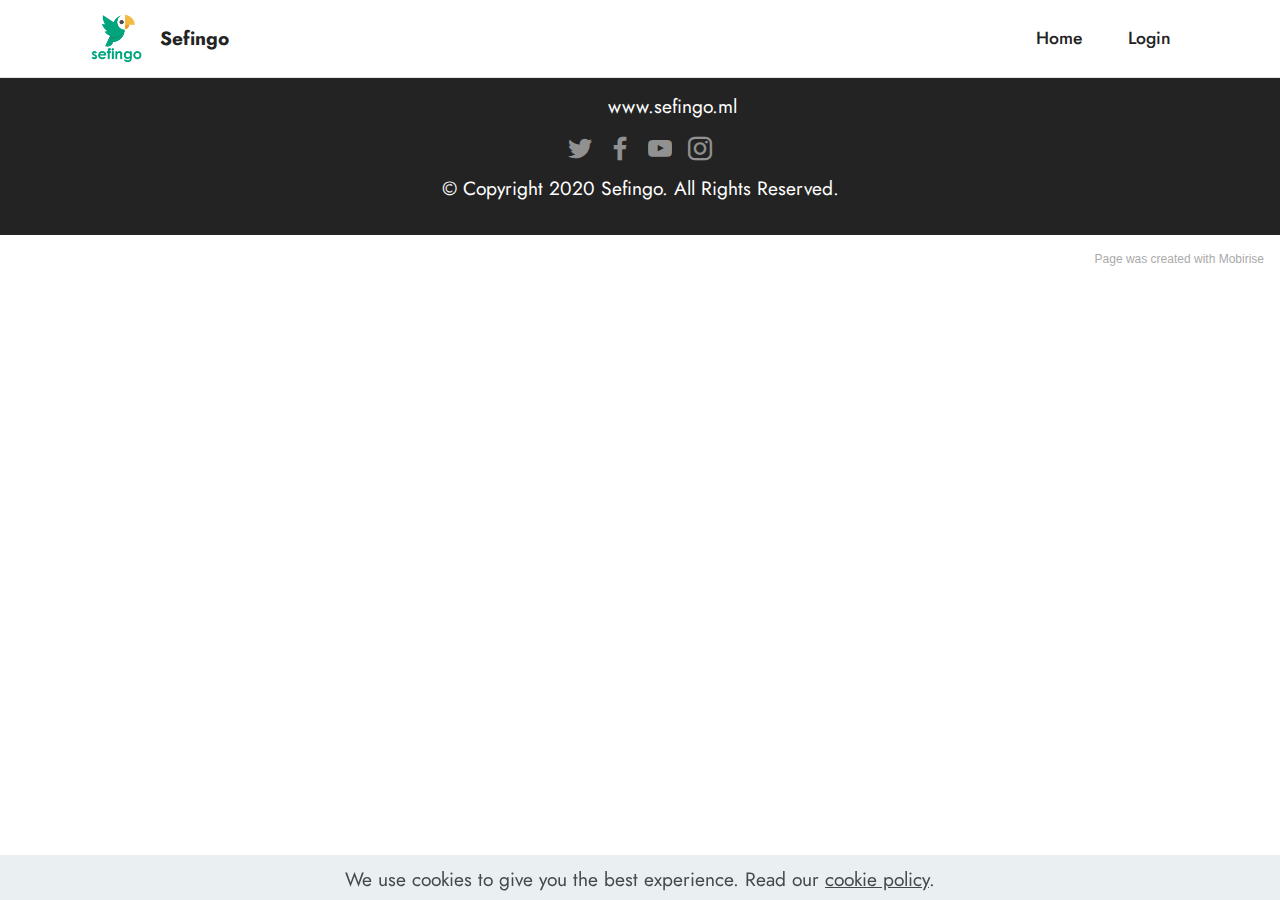
==== page1.html @ f5ab1310 "1" ====
<!DOCTYPE html>
<html  >
<head>
  <!-- Site made with Mobirise Website Builder v5.1.4, https://mobirise.com -->
  <meta charset="UTF-8">
  <meta http-equiv="X-UA-Compatible" content="IE=edge">
  <meta name="generator" content="Mobirise v5.1.4, mobirise.com">
  <meta name="viewport" content="width=device-width, initial-scale=1, minimum-scale=1">
  <link rel="shortcut icon" href="assets/images/sefingo-square-logo-121x121.png" type="image/x-icon">
  <meta name="description" content="">
  
  
  <title>Page 1</title>
  <link rel="stylesheet" href="assets/tether/tether.min.css">
  <link rel="stylesheet" href="assets/bootstrap/css/bootstrap.min.css">
  <link rel="stylesheet" href="assets/bootstrap/css/bootstrap-grid.min.css">
  <link rel="stylesheet" href="assets/bootstrap/css/bootstrap-reboot.min.css">
  <link rel="stylesheet" href="assets/web/assets/gdpr-plugin/gdpr-styles.css">
  <link rel="stylesheet" href="assets/dropdown/css/style.css">
  <link rel="stylesheet" href="assets/socicon/css/styles.css">
  <link rel="stylesheet" href="assets/theme/css/style.css">
  <link rel="preload" as="style" href="assets/mobirise/css/mbr-additional.css"><link rel="stylesheet" href="assets/mobirise/css/mbr-additional.css" type="text/css">
  
  
  
  
</head>
<body>
  
  <section class="menu cid-s48OLK6784" once="menu" id="menu1-m">
    
    <nav class="navbar navbar-dropdown navbar-fixed-top navbar-expand-lg">
        <div class="container">
            <div class="navbar-brand">
                <span class="navbar-logo">
                    
                        <img src="assets/images/sefingo-square-logo-121x121.png" alt="sefingo" style="height: 3.8rem;">
                    
                </span>
                <span class="navbar-caption-wrap"><a class="navbar-caption text-black display-7" href="https://mobiri.se">Sefingo</a></span>
            </div>
            <button class="navbar-toggler" type="button" data-toggle="collapse" data-target="#navbarSupportedContent" aria-controls="navbarNavAltMarkup" aria-expanded="false" aria-label="Toggle navigation">
                <div class="hamburger">
                    <span></span>
                    <span></span>
                    <span></span>
                    <span></span>
                </div>
            </button>
            <div class="collapse navbar-collapse" id="navbarSupportedContent">
                <ul class="navbar-nav nav-dropdown nav-right" data-app-modern-menu="true"><li class="nav-item"><a class="nav-link link text-black display-4" href="https://mobirise.com">Home</a></li>
                    <li class="nav-item"><a class="nav-link link text-black display-4" href="https://mobirise.com">
                            Login</a></li></ul>
                
                
            </div>
        </div>
    </nav>

</section>

<section class="footer3 cid-s48P1Icc8J" once="footers" id="footer3-n">

    

    

    <div class="container">
        <div class="media-container-row align-center mbr-white">
            <div class="row row-links">
                <ul class="foot-menu">
                    
                    
                    
                    
                    
                <li class="foot-menu-item mbr-fonts-style display-7"><br></li><li class="foot-menu-item mbr-fonts-style display-7"></li><li class="foot-menu-item mbr-fonts-style display-7">www.sefingo.ml</li></ul>
            </div>
            <div class="row social-row">
                <div class="social-list align-right pb-2">
                    
                    
                    
                    
                    
                    
                <div class="soc-item">
                        <a href="https://twitter.com/mobirise" target="_blank">
                            <span class="socicon-twitter socicon mbr-iconfont mbr-iconfont-social"></span>
                        </a>
                    </div><div class="soc-item">
                        <a href="https://www.facebook.com/pages/Mobirise/1616226671953247" target="_blank">
                            <span class="socicon-facebook socicon mbr-iconfont mbr-iconfont-social"></span>
                        </a>
                    </div><div class="soc-item">
                        <a href="https://www.youtube.com/c/mobirise" target="_blank">
                            <span class="socicon-youtube socicon mbr-iconfont mbr-iconfont-social"></span>
                        </a>
                    </div><div class="soc-item">
                        <a href="https://instagram.com/mobirise" target="_blank">
                            <span class="mbr-iconfont mbr-iconfont-social socicon-instagram socicon"></span>
                        </a>
                    </div></div>
            </div>
            <div class="row row-copirayt">
                <p class="mbr-text mb-0 mbr-fonts-style mbr-white align-center display-7">
                    © Copyright 2020 Sefingo. All Rights Reserved.
                </p>
            </div>
        </div>
    </div>
</section><section style="background-color: #fff; font-family: -apple-system, BlinkMacSystemFont, 'Segoe UI', 'Roboto', 'Helvetica Neue', Arial, sans-serif; color:#aaa; font-size:12px; padding: 0; align-items: center; display: flex;"><a href="https://mobirise.site/j" style="flex: 1 1; height: 3rem; padding-left: 1rem;"></a><p style="flex: 0 0 auto; margin:0; padding-right:1rem;">Page <a href="https://mobirise.site/f" style="color:#aaa;">was created</a> with Mobirise</p></section><script src="assets/web/assets/jquery/jquery.min.js"></script>  <script src="assets/popper/popper.min.js"></script>  <script src="assets/tether/tether.min.js"></script>  <script src="assets/bootstrap/js/bootstrap.min.js"></script>  <script src="assets/web/assets/cookies-alert-plugin/cookies-alert-core.js"></script>  <script src="assets/web/assets/cookies-alert-plugin/cookies-alert-script.js"></script>  <script src="assets/smoothscroll/smooth-scroll.js"></script>  <script src="assets/dropdown/js/nav-dropdown.js"></script>  <script src="assets/dropdown/js/navbar-dropdown.js"></script>  <script src="assets/touchswipe/jquery.touch-swipe.min.js"></script>  <script src="assets/theme/js/script.js"></script>  
  
  
<input name="cookieData" type="hidden" data-cookie-customDialogSelector='null' data-cookie-colorText='#424a4d' data-cookie-colorBg='rgba(234, 239, 241, 0.99)' data-cookie-textButton='Agree' data-cookie-colorButton='' data-cookie-colorLink='#424a4d' data-cookie-underlineLink='true' data-cookie-text="We use cookies to give you the best experience. Read our <a href='privacy.html'>cookie policy</a>.">
  </body>
</html>
---- assets/web/assets/gdpr-plugin/gdpr-styles.css ----
.gdpr-block {
    padding: 10px;
    font-size: 14px;
    display: block;
    width: 100%;
    text-align: center;
}
.gdpr-block.covert {
	display: none;
}
.textGDPR {
    position: relative;
}
.gdpr-block label span.textGDPR input[name='gdpr']{
    width: 15px;
    height: 15px;
    margin: 0;
    position: absolute;
    top: 2px;
    left: -20px;
}
.gdpr-block label {
    color: #a7a7a7;
    vertical-align: middle;
    user-select: none;
    margin-bottom: 0;
}
---- assets/dropdown/css/style.css ----
.navbar-dropdown {
  left: 0;
  padding: 0;
  position: absolute;
  right: 0;
  top: 0;
  transition: all 0.45s ease;
  z-index: 1030;
  background: #282828; }
  .navbar-dropdown .navbar-logo {
    margin-right: 0.8rem;
    transition: margin 0.3s ease-in-out;
    vertical-align: middle; }
    .navbar-dropdown .navbar-logo img {
      height: 3.125rem;
      transition: all 0.3s ease-in-out; }
    .navbar-dropdown .navbar-logo.mbr-iconfont {
      font-size: 3.125rem;
      line-height: 3.125rem; }
  .navbar-dropdown .navbar-caption {
    font-weight: 700;
    white-space: normal;
    vertical-align: -4px;
    line-height: 3.125rem !important; }
    .navbar-dropdown .navbar-caption, .navbar-dropdown .navbar-caption:hover {
      color: inherit;
      text-decoration: none; }
  .navbar-dropdown .mbr-iconfont + .navbar-caption {
    vertical-align: -1px; }
  .navbar-dropdown.navbar-fixed-top {
    position: fixed; }
  .navbar-dropdown .navbar-brand span {
    vertical-align: -4px; }
  .navbar-dropdown.bg-color.transparent {
    background: none; }
  .navbar-dropdown.navbar-short .navbar-brand {
    padding: 0.625rem 0; }
    .navbar-dropdown.navbar-short .navbar-brand span {
      vertical-align: -1px; }
  .navbar-dropdown.navbar-short .navbar-caption {
    line-height: 2.375rem !important;
    vertical-align: -2px; }
  .navbar-dropdown.navbar-short .navbar-logo {
    margin-right: 0.5rem; }
    .navbar-dropdown.navbar-short .navbar-logo img {
      height: 2.375rem; }
    .navbar-dropdown.navbar-short .navbar-logo.mbr-iconfont {
      font-size: 2.375rem;
      line-height: 2.375rem; }
  .navbar-dropdown.navbar-short .mbr-table-cell {
    height: 3.625rem; }
  .navbar-dropdown .navbar-close {
    left: 0.6875rem;
    position: fixed;
    top: 0.75rem;
    z-index: 1000; }
  .navbar-dropdown .hamburger-icon {
    content: "";
    display: inline-block;
    vertical-align: middle;
    width: 16px;
    -webkit-box-shadow: 0 -6px 0 1px #282828,0 0 0 1px #282828,0 6px 0 1px #282828;
    -moz-box-shadow: 0 -6px 0 1px #282828,0 0 0 1px #282828,0 6px 0 1px #282828;
    box-shadow: 0 -6px 0 1px #282828,0 0 0 1px #282828,0 6px 0 1px #282828; }

.dropdown-menu .dropdown-toggle[data-toggle="dropdown-submenu"]::after {
  border-bottom: 0.35em solid transparent;
  border-left: 0.35em solid;
  border-right: 0;
  border-top: 0.35em solid transparent;
  margin-left: 0.3rem; }

.dropdown-menu .dropdown-item:focus {
  outline: 0; }

.nav-dropdown {
  font-size: 0.75rem;
  font-weight: 500;
  height: auto !important; }
  .nav-dropdown .nav-btn {
    padding-left: 1rem; }
  .nav-dropdown .link {
    margin: .667em 1.667em;
    font-weight: 500;
    padding: 0;
    transition: color .2s ease-in-out; }
    .nav-dropdown .link.dropdown-toggle {
      margin-right: 2.583em; }
      .nav-dropdown .link.dropdown-toggle::after {
        margin-left: .25rem;
        border-top: 0.35em solid;
        border-right: 0.35em solid transparent;
        border-left: 0.35em solid transparent;
        border-bottom: 0; }
      .nav-dropdown .link.dropdown-toggle[aria-expanded="true"] {
        margin: 0;
        padding: 0.667em 3.263em  0.667em 1.667em; }
  .nav-dropdown .link::after,
  .nav-dropdown .dropdown-item::after {
    color: inherit; }
  .nav-dropdown .btn {
    font-size: 0.75rem;
    font-weight: 700;
    letter-spacing: 0;
    margin-bottom: 0;
    padding-left: 1.25rem;
    padding-right: 1.25rem; }
  .nav-dropdown .dropdown-menu {
    border-radius: 0;
    border: 0;
    left: 0;
    margin: 0;
    padding-bottom: 1.25rem;
    padding-top: 1.25rem;
    position: relative; }
  .nav-dropdown .dropdown-submenu {
    margin-left: 0.125rem;
    top: 0; }
  .nav-dropdown .dropdown-item {
    font-weight: 500;
    line-height: 2;
    padding: 0.3846em 4.615em 0.3846em 1.5385em;
    position: relative;
    transition: color .2s ease-in-out, background-color .2s ease-in-out; }
    .nav-dropdown .dropdown-item::after {
      margin-top: -0.3077em;
      position: absolute;
      right: 1.1538em;
      top: 50%; }
    .nav-dropdown .dropdown-item:focus, .nav-dropdown .dropdown-item:hover {
      background: none; }

@media (max-width: 767px) {
  .nav-dropdown.navbar-toggleable-sm {
    bottom: 0;
    display: none;
    left: 0;
    overflow-x: hidden;
    position: fixed;
    top: 0;
    transform: translateX(-100%);
    -ms-transform: translateX(-100%);
    -webkit-transform: translateX(-100%);
    width: 18.75rem;
    z-index: 999; } }
.nav-dropdown.navbar-toggleable-xl {
  bottom: 0;
  display: none;
  left: 0;
  overflow-x: hidden;
  position: fixed;
  top: 0;
  transform: translateX(-100%);
  -ms-transform: translateX(-100%);
  -webkit-transform: translateX(-100%);
  width: 18.75rem;
  z-index: 999; }

.nav-dropdown-sm {
  display: block !important;
  overflow-x: hidden;
  overflow: auto;
  padding-top: 3.875rem; }
  .nav-dropdown-sm::after {
    content: "";
    display: block;
    height: 3rem;
    width: 100%; }
  .nav-dropdown-sm.collapse.in ~ .navbar-close {
    display: block !important; }
  .nav-dropdown-sm.collapsing, .nav-dropdown-sm.collapse.in {
    transform: translateX(0);
    -ms-transform: translateX(0);
    -webkit-transform: translateX(0);
    transition: all 0.25s ease-out;
    -webkit-transition: all 0.25s ease-out;
    background: #282828; }
  .nav-dropdown-sm.collapsing[aria-expanded="false"] {
    transform: translateX(-100%);
    -ms-transform: translateX(-100%);
    -webkit-transform: translateX(-100%); }
  .nav-dropdown-sm .nav-item {
    display: block;
    margin-left: 0 !important;
    padding-left: 0; }
  .nav-dropdown-sm .link,
  .nav-dropdown-sm .dropdown-item {
    border-top: 1px dotted rgba(255, 255, 255, 0.1);
    font-size: 0.8125rem;
    line-height: 1.6;
    margin: 0 !important;
    padding: 0.875rem 2.4rem 0.875rem 1.5625rem !important;
    position: relative;
    white-space: normal; }
    .nav-dropdown-sm .link:focus, .nav-dropdown-sm .link:hover,
    .nav-dropdown-sm .dropdown-item:focus,
    .nav-dropdown-sm .dropdown-item:hover {
      background: rgba(0, 0, 0, 0.2) !important;
      color: #c0a375; }
  .nav-dropdown-sm .nav-btn {
    position: relative;
    padding: 1.5625rem 1.5625rem 0 1.5625rem; }
    .nav-dropdown-sm .nav-btn::before {
      border-top: 1px dotted rgba(255, 255, 255, 0.1);
      content: "";
      left: 0;
      position: absolute;
      top: 0;
      width: 100%; }
    .nav-dropdown-sm .nav-btn + .nav-btn {
      padding-top: 0.625rem; }
      .nav-dropdown-sm .nav-btn + .nav-btn::before {
        display: none; }
  .nav-dropdown-sm .btn {
    padding: 0.625rem 0; }
  .nav-dropdown-sm .dropdown-toggle[data-toggle="dropdown-submenu"]::after {
    margin-left: .25rem;
    border-top: 0.35em solid;
    border-right: 0.35em solid transparent;
    border-left: 0.35em solid transparent;
    border-bottom: 0; }
  .nav-dropdown-sm .dropdown-toggle[data-toggle="dropdown-submenu"][aria-expanded="true"]::after {
    border-top: 0;
    border-right: 0.35em solid transparent;
    border-left: 0.35em solid transparent;
    border-bottom: 0.35em solid; }
  .nav-dropdown-sm .dropdown-menu {
    margin: 0;
    padding: 0;
    position: relative;
    top: 0;
    left: 0;
    width: 100%;
    border: 0;
    float: none;
    border-radius: 0;
    background: none; }
  .nav-dropdown-sm .dropdown-submenu {
    left: 100%;
    margin-left: 0.125rem;
    margin-top: -1.25rem;
    top: 0; }

.navbar-toggleable-sm .nav-dropdown .dropdown-menu {
  position: absolute; }

.navbar-toggleable-sm .nav-dropdown .dropdown-submenu {
  left: 100%;
  margin-left: 0.125rem;
  margin-top: -1.25rem;
  top: 0; }

.navbar-toggleable-sm.opened .nav-dropdown .dropdown-menu {
  position: relative; }

.navbar-toggleable-sm.opened .nav-dropdown .dropdown-submenu {
  left: 0;
  margin-left: 00rem;
  margin-top: 0rem;
  top: 0; }

.is-builder .nav-dropdown.collapsing {
  transition: none !important; }

/*# sourceMappingURL=style.css.map */
---- assets/socicon/css/styles.css ----
@charset "UTF-8";

@font-face {
  font-family: 'Socicon';
  src:  url('../fonts/socicon.eot');
  src:  url('../fonts/socicon.eot?#iefix') format('embedded-opentype'),
    url('../fonts/socicon.woff2') format('woff2'),
    url('../fonts/socicon.ttf') format('truetype'),
    url('../fonts/socicon.woff') format('woff'),
    url('../fonts/socicon.svg#socicon') format('svg');
  font-weight: normal;
  font-style: normal;
}

[data-icon]:before {
  font-family: "socicon" !important;
  content: attr(data-icon);
  font-style: normal !important;
  font-weight: normal !important;
  font-variant: normal !important;
  text-transform: none !important;
  speak: none;
  line-height: 1;
  -webkit-font-smoothing: antialiased;
  -moz-osx-font-smoothing: grayscale;
}

[class^="socicon-"], [class*=" socicon-"] {
  /* use !important to prevent issues with browser extensions that change fonts */
  font-family: 'Socicon' !important;
  speak: none;
  font-style: normal;
  font-weight: normal;
  font-variant: normal;
  text-transform: none;
  line-height: 1;

  /* Better Font Rendering =========== */
  -webkit-font-smoothing: antialiased;
  -moz-osx-font-smoothing: grayscale;
}

.socicon-eitaa:before {
  content: "\e97c";
}
.socicon-soroush:before {
  content: "\e97d";
}
.socicon-bale:before {
  content: "\e97e";
}
.socicon-zazzle:before {
  content: "\e97b";
}
.socicon-society6:before {
  content: "\e97a";
}
.socicon-redbubble:before {
  content: "\e979";
}
.socicon-avvo:before {
  content: "\e978";
}
.socicon-stitcher:before {
  content: "\e977";
}
.socicon-googlehangouts:before {
  content: "\e974";
}
.socicon-dlive:before {
  content: "\e975";
}
.socicon-vsco:before {
  content: "\e976";
}
.socicon-flipboard:before {
  content: "\e973";
}
.socicon-ubuntu:before {
  content: "\e958";
}
.socicon-artstation:before {
  content: "\e959";
}
.socicon-invision:before {
  content: "\e95a";
}
.socicon-torial:before {
  content: "\e95b";
}
.socicon-collectorz:before {
  content: "\e95c";
}
.socicon-seenthis:before {
  content: "\e95d";
}
.socicon-googleplaymusic:before {
  content: "\e95e";
}
.socicon-debian:before {
  content: "\e95f";
}
.socicon-filmfreeway:before {
  content: "\e960";
}
.socicon-gnome:before {
  content: "\e961";
}
.socicon-itchio:before {
  content: "\e962";
}
.socicon-jamendo:before {
  content: "\e963";
}
.socicon-mix:before {
  content: "\e964";
}
.socicon-sharepoint:before {
  content: "\e965";
}
.socicon-tinder:before {
  content: "\e966";
}
.socicon-windguru:before {
  content: "\e967";
}
.socicon-cdbaby:before {
  content: "\e968";
}
.socicon-elementaryos:before {
  content: "\e969";
}
.socicon-stage32:before {
  content: "\e96a";
}
.socicon-tiktok:before {
  content: "\e96b";
}
.socicon-gitter:before {
  content: "\e96c";
}
.socicon-letterboxd:before {
  content: "\e96d";
}
.socicon-threema:before {
  content: "\e96e";
}
.socicon-splice:before {
  content: "\e96f";
}
.socicon-metapop:before {
  content: "\e970";
}
.socicon-naver:before {
  content: "\e971";
}
.socicon-remote:before {
  content: "\e972";
}
.socicon-internet:before {
  content: "\e957";
}
.socicon-moddb:before {
  content: "\e94b";
}
.socicon-indiedb:before {
  content: "\e94c";
}
.socicon-traxsource:before {
  content: "\e94d";
}
.socicon-gamefor:before {
  content: "\e94e";
}
.socicon-pixiv:before {
  content: "\e94f";
}
.socicon-myanimelist:before {
  content: "\e950";
}
.socicon-blackberry:before {
  content: "\e951";
}
.socicon-wickr:before {
  content: "\e952";
}
.socicon-spip:before {
  content: "\e953";
}
.socicon-napster:before {
  content: "\e954";
}
.socicon-beatport:before {
  content: "\e955";
}
.socicon-hackerone:before {
  content: "\e956";
}
.socicon-hackernews:before {
  content: "\e946";
}
.socicon-smashwords:before {
  content: "\e947";
}
.socicon-kobo:before {
  content: "\e948";
}
.socicon-bookbub:before {
  content: "\e949";
}
.socicon-mailru:before {
  content: "\e94a";
}
.socicon-gitlab:before {
  content: "\e945";
}
.socicon-instructables:before {
  content: "\e944";
}
.socicon-portfolio:before {
  content: "\e943";
}
.socicon-codered:before {
  content: "\e940";
}
.socicon-origin:before {
  content: "\e941";
}
.socicon-nextdoor:before {
  content: "\e942";
}
.socicon-udemy:before {
  content: "\e93f";
}
.socicon-livemaster:before {
  content: "\e93e";
}
.socicon-crunchbase:before {
  content: "\e93b";
}
.socicon-homefy:before {
  content: "\e93c";
}
.socicon-calendly:before {
  content: "\e93d";
}
.socicon-realtor:before {
  content: "\e90f";
}
.socicon-tidal:before {
  content: "\e910";
}
.socicon-qobuz:before {
  content: "\e911";
}
.socicon-natgeo:before {
  content: "\e912";
}
.socicon-mastodon:before {
  content: "\e913";
}
.socicon-unsplash:before {
  content: "\e914";
}
.socicon-homeadvisor:before {
  content: "\e915";
}
.socicon-angieslist:before {
  content: "\e916";
}
.socicon-codepen:before {
  content: "\e917";
}
.socicon-slack:before {
  content: "\e918";
}
.socicon-openaigym:before {
  content: "\e919";
}
.socicon-logmein:before {
  content: "\e91a";
}
.socicon-fiverr:before {
  content: "\e91b";
}
.socicon-gotomeeting:before {
  content: "\e91c";
}
.socicon-aliexpress:before {
  content: "\e91d";
}
.socicon-guru:before {
  content: "\e91e";
}
.socicon-appstore:before {
  content: "\e91f";
}
.socicon-homes:before {
  content: "\e920";
}
.socicon-zoom:before {
  content: "\e921";
}
.socicon-alibaba:before {
  content: "\e922";
}
.socicon-craigslist:before {
  content: "\e923";
}
.socicon-wix:before {
  content: "\e924";
}
.socicon-redfin:before {
  content: "\e925";
}
.socicon-googlecalendar:before {
  content: "\e926";
}
.socicon-shopify:before {
  content: "\e927";
}
.socicon-freelancer:before {
  content: "\e928";
}
.socicon-seedrs:before {
  content: "\e929";
}
.socicon-bing:before {
  content: "\e92a";
}
.socicon-doodle:before {
  content: "\e92b";
}
.socicon-bonanza:before {
  content: "\e92c";
}
.socicon-squarespace:before {
  content: "\e92d";
}
.socicon-toptal:before {
  content: "\e92e";
}
.socicon-gust:before {
  content: "\e92f";
}
.socicon-ask:before {
  content: "\e930";
}
.socicon-trulia:before {
  content: "\e931";
}
.socicon-loomly:before {
  content: "\e932";
}
.socicon-ghost:before {
  content: "\e933";
}
.socicon-upwork:before {
  content: "\e934";
}
.socicon-fundable:before {
  content: "\e935";
}
.socicon-booking:before {
  content: "\e936";
}
.socicon-googlemaps:before {
  content: "\e937";
}
.socicon-zillow:before {
  content: "\e938";
}
.socicon-niconico:before {
  content: "\e939";
}
.socicon-toneden:before {
  content: "\e93a";
}
.socicon-augment:before {
  content: "\e908";
}
.socicon-bitbucket:before {
  content: "\e909";
}
.socicon-fyuse:before {
  content: "\e90a";
}
.socicon-yt-gaming:before {
  content: "\e90b";
}
.socicon-sketchfab:before {
  content: "\e90c";
}
.socicon-mobcrush:before {
  content: "\e90d";
}
.socicon-microsoft:before {
  content: "\e90e";
}
.socicon-pandora:before {
  content: "\e907";
}
.socicon-messenger:before {
  content: "\e906";
}
.socicon-gamewisp:before {
  content: "\e905";
}
.socicon-bloglovin:before {
  content: "\e904";
}
.socicon-tunein:before {
  content: "\e903";
}
.socicon-gamejolt:before {
  content: "\e901";
}
.socicon-trello:before {
  content: "\e902";
}
.socicon-spreadshirt:before {
  content: "\e900";
}
.socicon-500px:before {
  content: "\e000";
}
.socicon-8tracks:before {
  content: "\e001";
}
.socicon-airbnb:before {
  content: "\e002";
}
.socicon-alliance:before {
  content: "\e003";
}
.socicon-amazon:before {
  content: "\e004";
}
.socicon-amplement:before {
  content: "\e005";
}
.socicon-android:before {
  content: "\e006";
}
.socicon-angellist:before {
  content: "\e007";
}
.socicon-apple:before {
  content: "\e008";
}
.socicon-appnet:before {
  content: "\e009";
}
.socicon-baidu:before {
  content: "\e00a";
}
.socicon-bandcamp:before {
  content: "\e00b";
}
.socicon-battlenet:before {
  content: "\e00c";
}
.socicon-mixer:before {
  content: "\e00d";
}
.socicon-bebee:before {
  content: "\e00e";
}
.socicon-bebo:before {
  content: "\e00f";
}
.socicon-behance:before {
  content: "\e010";
}
.socicon-blizzard:before {
  content: "\e011";
}
.socicon-blogger:before {
  content: "\e012";
}
.socicon-buffer:before {
  content: "\e013";
}
.socicon-chrome:before {
  content: "\e014";
}
.socicon-coderwall:before {
  content: "\e015";
}
.socicon-curse:before {
  content: "\e016";
}
.socicon-dailymotion:before {
  content: "\e017";
}
.socicon-deezer:before {
  content: "\e018";
}
.socicon-delicious:before {
  content: "\e019";
}
.socicon-deviantart:before {
  content: "\e01a";
}
.socicon-diablo:before {
  content: "\e01b";
}
.socicon-digg:before {
  content: "\e01c";
}
.socicon-discord:before {
  content: "\e01d";
}
.socicon-disqus:before {
  content: "\e01e";
}
.socicon-douban:before {
  content: "\e01f";
}
.socicon-draugiem:before {
  content: "\e020";
}
.socicon-dribbble:before {
  content: "\e021";
}
.socicon-drupal:before {
  content: "\e022";
}
.socicon-ebay:before {
  content: "\e023";
}
.socicon-ello:before {
  content: "\e024";
}
.socicon-endomodo:before {
  content: "\e025";
}
.socicon-envato:before {
  content: "\e026";
}
.socicon-etsy:before {
  content: "\e027";
}
.socicon-facebook:before {
  content: "\e028";
}
.socicon-feedburner:before {
  content: "\e029";
}
.socicon-filmweb:before {
  content: "\e02a";
}
.socicon-firefox:before {
  content: "\e02b";
}
.socicon-flattr:before {
  content: "\e02c";
}
.socicon-flickr:before {
  content: "\e02d";
}
.socicon-formulr:before {
  content: "\e02e";
}
.socicon-forrst:before {
  content: "\e02f";
}
.socicon-foursquare:before {
  content: "\e030";
}
.socicon-friendfeed:before {
  content: "\e031";
}
.socicon-github:before {
  content: "\e032";
}
.socicon-goodreads:before {
  content: "\e033";
}
.socicon-google:before {
  content: "\e034";
}
.socicon-googlescholar:before {
  content: "\e035";
}
.socicon-googlegroups:before {
  content: "\e036";
}
.socicon-googlephotos:before {
  content: "\e037";
}
.socicon-googleplus:before {
  content: "\e038";
}
.socicon-grooveshark:before {
  content: "\e039";
}
.socicon-hackerrank:before {
  content: "\e03a";
}
.socicon-hearthstone:before {
  content: "\e03b";
}
.socicon-hellocoton:before {
  content: "\e03c";
}
.socicon-heroes:before {
  content: "\e03d";
}
.socicon-smashcast:before {
  content: "\e03e";
}
.socicon-horde:before {
  content: "\e03f";
}
.socicon-houzz:before {
  content: "\e040";
}
.socicon-icq:before {
  content: "\e041";
}
.socicon-identica:before {
  content: "\e042";
}
.socicon-imdb:before {
  content: "\e043";
}
.socicon-instagram:before {
  content: "\e044";
}
.socicon-issuu:before {
  content: "\e045";
}
.socicon-istock:before {
  content: "\e046";
}
.socicon-itunes:before {
  content: "\e047";
}
.socicon-keybase:before {
  content: "\e048";
}
.socicon-lanyrd:before {
  content: "\e049";
}
.socicon-lastfm:before {
  content: "\e04a";
}
.socicon-line:before {
  content: "\e04b";
}
.socicon-linkedin:before {
  content: "\e04c";
}
.socicon-livejournal:before {
  content: "\e04d";
}
.socicon-lyft:before {
  content: "\e04e";
}
.socicon-macos:before {
  content: "\e04f";
}
.socicon-mail:before {
  content: "\e050";
}
.socicon-medium:before {
  content: "\e051";
}
.socicon-meetup:before {
  content: "\e052";
}
.socicon-mixcloud:before {
  content: "\e053";
}
.socicon-modelmayhem:before {
  content: "\e054";
}
.socicon-mumble:before {
  content: "\e055";
}
.socicon-myspace:before {
  content: "\e056";
}
.socicon-newsvine:before {
  content: "\e057";
}
.socicon-nintendo:before {
  content: "\e058";
}
.socicon-npm:before {
  content: "\e059";
}
.socicon-odnoklassniki:before {
  content: "\e05a";
}
.socicon-openid:before {
  content: "\e05b";
}
.socicon-opera:before {
  content: "\e05c";
}
.socicon-outlook:before {
  content: "\e05d";
}
.socicon-overwatch:before {
  content: "\e05e";
}
.socicon-patreon:before {
  content: "\e05f";
}
.socicon-paypal:before {
  content: "\e060";
}
.socicon-periscope:before {
  content: "\e061";
}
.socicon-persona:before {
  content: "\e062";
}
.socicon-pinterest:before {
  content: "\e063";
}
.socicon-play:before {
  content: "\e064";
}
.socicon-player:before {
  content: "\e065";
}
.socicon-playstation:before {
  content: "\e066";
}
.socicon-pocket:before {
  content: "\e067";
}
.socicon-qq:before {
  content: "\e068";
}
.socicon-quora:before {
  content: "\e069";
}
.socicon-raidcall:before {
  content: "\e06a";
}
.socicon-ravelry:before {
  content: "\e06b";
}
.socicon-reddit:before {
  content: "\e06c";
}
.socicon-renren:before {
  content: "\e06d";
}
.socicon-researchgate:before {
  content: "\e06e";
}
.socicon-residentadvisor:before {
  content: "\e06f";
}
.socicon-reverbnation:before {
  content: "\e070";
}
.socicon-rss:before {
  content: "\e071";
}
.socicon-sharethis:before {
  content: "\e072";
}
.socicon-skype:before {
  content: "\e073";
}
.socicon-slideshare:before {
  content: "\e074";
}
.socicon-smugmug:before {
  content: "\e075";
}
.socicon-snapchat:before {
  content: "\e076";
}
.socicon-songkick:before {
  content: "\e077";
}
.socicon-soundcloud:before {
  content: "\e078";
}
.socicon-spotify:before {
  content: "\e079";
}
.socicon-stackexchange:before {
  content: "\e07a";
}
.socicon-stackoverflow:before {
  content: "\e07b";
}
.socicon-starcraft:before {
  content: "\e07c";
}
.socicon-stayfriends:before {
  content: "\e07d";
}
.socicon-steam:before {
  content: "\e07e";
}
.socicon-storehouse:before {
  content: "\e07f";
}
.socicon-strava:before {
  content: "\e080";
}
.socicon-streamjar:before {
  content: "\e081";
}
.socicon-stumbleupon:before {
  content: "\e082";
}
.socicon-swarm:before {
  content: "\e083";
}
.socicon-teamspeak:before {
  content: "\e084";
}
.socicon-teamviewer:before {
  content: "\e085";
}
.socicon-technorati:before {
  content: "\e086";
}
.socicon-telegram:before {
  content: "\e087";
}
.socicon-tripadvisor:before {
  content: "\e088";
}
.socicon-tripit:before {
  content: "\e089";
}
.socicon-triplej:before {
  content: "\e08a";
}
.socicon-tumblr:before {
  content: "\e08b";
}
.socicon-twitch:before {
  content: "\e08c";
}
.socicon-twitter:before {
  content: "\e08d";
}
.socicon-uber:before {
  content: "\e08e";
}
.socicon-ventrilo:before {
  content: "\e08f";
}
.socicon-viadeo:before {
  content: "\e090";
}
.socicon-viber:before {
  content: "\e091";
}
.socicon-viewbug:before {
  content: "\e092";
}
.socicon-vimeo:before {
  content: "\e093";
}
.socicon-vine:before {
  content: "\e094";
}
.socicon-vkontakte:before {
  content: "\e095";
}
.socicon-warcraft:before {
  content: "\e096";
}
.socicon-wechat:before {
  content: "\e097";
}
.socicon-weibo:before {
  content: "\e098";
}
.socicon-whatsapp:before {
  content: "\e099";
}
.socicon-wikipedia:before {
  content: "\e09a";
}
.socicon-windows:before {
  content: "\e09b";
}
.socicon-wordpress:before {
  content: "\e09c";
}
.socicon-wykop:before {
  content: "\e09d";
}
.socicon-xbox:before {
  content: "\e09e";
}
.socicon-xing:before {
  content: "\e09f";
}
.socicon-yahoo:before {
  content: "\e0a0";
}
.socicon-yammer:before {
  content: "\e0a1";
}
.socicon-yandex:before {
  content: "\e0a2";
}
.socicon-yelp:before {
  content: "\e0a3";
}
.socicon-younow:before {
  content: "\e0a4";
}
.socicon-youtube:before {
  content: "\e0a5";
}
.socicon-zapier:before {
  content: "\e0a6";
}
.socicon-zerply:before {
  content: "\e0a7";
}
.socicon-zomato:before {
  content: "\e0a8";
}
.socicon-zynga:before {
  content: "\e0a9";
}
---- assets/theme/css/style.css ----
section {
  background-color: #ffffff;
}

body {
  font-style: normal;
  line-height: 1.5;
  font-weight: 400;
  color: #232323;
  position: relative;
}

section,
.container,
.container-fluid {
  position: relative;
  word-wrap: break-word;
}

a.mbr-iconfont:hover {
  text-decoration: none;
}

.article .lead p,
.article .lead ul,
.article .lead ol,
.article .lead pre,
.article .lead blockquote {
  margin-bottom: 0;
}

a {
  font-style: normal;
  font-weight: 400;
  cursor: pointer;
}

a, a:hover {
  text-decoration: none;
}

.mbr-section-title {
  font-style: normal;
  line-height: 1.3;
}

.mbr-section-subtitle {
  line-height: 1.3;
}

.mbr-text {
  font-style: normal;
  line-height: 1.7;
}

h1,
h2,
h3,
h4,
h5,
h6,
.display-1,
.display-2,
.display-4,
.display-5,
.display-7,
span,
p,
a {
  line-height: 1;
  word-break: break-word;
  word-wrap: break-word;
  font-weight: 400;
}

b,
strong {
  font-weight: bold;
}

input:-webkit-autofill, input:-webkit-autofill:hover, input:-webkit-autofill:focus, input:-webkit-autofill:active {
  transition-delay: 9999s;
  transition-property: background-color, color;
}

textarea[type="hidden"] {
  display: none;
}

section {
  background-position: 50% 50%;
  background-repeat: no-repeat;
  background-size: cover;
}

section .mbr-background-video,
section .mbr-background-video-preview {
  position: absolute;
  bottom: 0;
  left: 0;
  right: 0;
  top: 0;
}

.hidden {
  visibility: hidden;
}

.mbr-z-index20 {
  z-index: 20;
}

/*! Base colors */
.mbr-white {
  color: #ffffff;
}

.mbr-black {
  color: #111111;
}

.mbr-bg-white {
  background-color: #ffffff;
}

.mbr-bg-black {
  background-color: #000000;
}

/*! Text-aligns */
.align-left {
  text-align: left;
}

.align-center {
  text-align: center;
}

.align-right {
  text-align: right;
}

/*! Font-weight  */
.mbr-light {
  font-weight: 300;
}

.mbr-regular {
  font-weight: 400;
}

.mbr-semibold {
  font-weight: 500;
}

.mbr-bold {
  font-weight: 700;
}

/*! Media  */
.media-content {
  flex-basis: 100%;
}

.media-container-row {
  display: flex;
  flex-direction: row;
  flex-wrap: wrap;
  justify-content: center;
  align-content: center;
  align-items: start;
}

.media-container-row .media-size-item {
  width: 400px;
}

.media-container-column {
  display: flex;
  flex-direction: column;
  flex-wrap: wrap;
  justify-content: center;
  align-content: center;
  align-items: stretch;
}

.media-container-column > * {
  width: 100%;
}

@media (min-width: 992px) {
  .media-container-row {
    flex-wrap: nowrap;
  }
}

figure {
  margin-bottom: 0;
  overflow: hidden;
}

figure[mbr-media-size] {
  transition: width 0.1s;
}

img,
iframe {
  display: block;
  width: 100%;
}

.card {
  background-color: transparent;
  border: none;
}

.card-box {
  width: 100%;
}

.card-img {
  text-align: center;
  flex-shrink: 0;
  -webkit-flex-shrink: 0;
}

.media {
  max-width: 100%;
  margin: 0 auto;
}

.mbr-figure {
  align-self: center;
}

.media-container > div {
  max-width: 100%;
}

.mbr-figure img,
.card-img img {
  width: 100%;
}

@media (max-width: 991px) {
  .media-size-item {
    width: auto !important;
  }
  .media {
    width: auto;
  }
  .mbr-figure {
    width: 100% !important;
  }
}

/*! Buttons */
.mbr-section-btn {
  margin-left: -0.6rem;
  margin-right: -0.6rem;
  font-size: 0;
}

.btn {
  font-weight: 600;
  border-width: 1px;
  font-style: normal;
  margin: 0.6rem 0.6rem;
  white-space: normal;
  transition: all 0.2s ease-in-out;
  display: inline-flex;
  align-items: center;
  justify-content: center;
  word-break: break-word;
}

.btn-sm {
  font-weight: 600;
  letter-spacing: 0px;
  transition: all 0.3s ease-in-out;
}

.btn-md {
  font-weight: 600;
  letter-spacing: 0px;
  transition: all 0.3s ease-in-out;
}

.btn-lg {
  font-weight: 600;
  letter-spacing: 0px;
  transition: all 0.3s ease-in-out;
}

.btn-form {
  margin: 0;
}

.btn-form:hover {
  cursor: pointer;
}

nav .mbr-section-btn {
  margin-left: 0rem;
  margin-right: 0rem;
}

/*! Btn icon margin */
.btn .mbr-iconfont,
.btn.btn-sm .mbr-iconfont {
  order: 1;
  cursor: pointer;
  margin-left: 0.5rem;
  vertical-align: sub;
}

.btn.btn-md .mbr-iconfont,
.btn.btn-md .mbr-iconfont {
  margin-left: 0.8rem;
}

.mbr-regular {
  font-weight: 400;
}

.mbr-semibold {
  font-weight: 500;
}

.mbr-bold {
  font-weight: 700;
}

[type="submit"] {
  -webkit-appearance: none;
}

/*! Full-screen */
.mbr-fullscreen .mbr-overlay {
  min-height: 100vh;
}

.mbr-fullscreen {
  display: flex;
  display: -moz-flex;
  display: -ms-flex;
  display: -o-flex;
  align-items: center;
  min-height: 100vh;
  padding-top: 3rem;
  padding-bottom: 3rem;
}

/*! Map */
.map {
  height: 25rem;
  position: relative;
}

.map iframe {
  width: 100%;
  height: 100%;
}

/*! Scroll to top arrow */
.mbr-arrow-up {
  bottom: 25px;
  right: 90px;
  position: fixed;
  text-align: right;
  z-index: 5000;
  color: #ffffff;
  font-size: 32px;
}

.mbr-arrow-up a {
  background: rgba(0, 0, 0, 0.2);
  border-radius: 50%;
  color: #fff;
  display: inline-block;
  height: 60px;
  width: 60px;
  outline-style: none !important;
  position: relative;
  text-decoration: none;
  transition: all 0.3s ease-in-out;
  cursor: pointer;
  text-align: center;
}

.mbr-arrow-up a:hover {
  background-color: rgba(0, 0, 0, 0.4);
}

.mbr-arrow-up a i {
  line-height: 60px;
}

.mbr-arrow-up-icon {
  display: block;
  color: #fff;
}

.mbr-arrow-up-icon::before {
  content: "\203a";
  display: inline-block;
  font-family: serif;
  font-size: 32px;
  line-height: 1;
  font-style: normal;
  position: relative;
  top: 6px;
  left: -4px;
  -webkit-transform: rotate(-90deg);
          transform: rotate(-90deg);
}

/*! Arrow Down */
.mbr-arrow {
  position: absolute;
  bottom: 45px;
  left: 50%;
  width: 60px;
  height: 60px;
  cursor: pointer;
  background-color: rgba(80, 80, 80, 0.5);
  border-radius: 50%;
  -webkit-transform: translateX(-50%);
          transform: translateX(-50%);
}

@media (max-width: 767px) {
  .mbr-arrow {
    display: none;
  }
}

.mbr-arrow > a {
  display: inline-block;
  text-decoration: none;
  outline-style: none;
  -webkit-animation: arrowdown 1.7s ease-in-out infinite;
          animation: arrowdown 1.7s ease-in-out infinite;
  color: #ffffff;
}

.mbr-arrow > a > i {
  position: absolute;
  top: -2px;
  left: 15px;
  font-size: 2rem;
}

#scrollToTop a i::before {
  content: "";
  position: absolute;
  display: block;
  border-bottom: 3px solid #fff;
  border-left: 3px solid #fff;
  width: 40%;
  height: 40%;
  left: 50%;
  top: 50%;
  -webkit-transform: rotate(135deg);
  transform: translateY(-30%) translateX(-50%) rotate(135deg);
}

@keyframes arrowdown {
  0% {
    -webkit-transform: translateY(0px);
            transform: translateY(0px);
  }
  50% {
    -webkit-transform: translateY(-5px);
            transform: translateY(-5px);
  }
  100% {
    -webkit-transform: translateY(0px);
            transform: translateY(0px);
  }
}

@-webkit-keyframes arrowdown {
  0% {
    -webkit-transform: translateY(0px);
            transform: translateY(0px);
  }
  50% {
    -webkit-transform: translateY(-5px);
            transform: translateY(-5px);
  }
  100% {
    -webkit-transform: translateY(0px);
            transform: translateY(0px);
  }
}

@media (max-width: 500px) {
  .mbr-arrow-up {
    left: 50%;
    right: auto;
  }
}

/*Gradients animation*/
@keyframes gradient-animation {
  from {
    background-position: 0% 100%;
    -webkit-animation-timing-function: ease-in-out;
            animation-timing-function: ease-in-out;
  }
  to {
    background-position: 100% 0%;
    -webkit-animation-timing-function: ease-in-out;
            animation-timing-function: ease-in-out;
  }
}

@-webkit-keyframes gradient-animation {
  from {
    background-position: 0% 100%;
    -webkit-animation-timing-function: ease-in-out;
            animation-timing-function: ease-in-out;
  }
  to {
    background-position: 100% 0%;
    -webkit-animation-timing-function: ease-in-out;
            animation-timing-function: ease-in-out;
  }
}

.bg-gradient {
  background-size: 200% 200%;
  animation: gradient-animation 5s infinite alternate;
  -webkit-animation: gradient-animation 5s infinite alternate;
}

.menu .navbar-brand {
  display: -webkit-flex;
}

.menu .navbar-brand span {
  display: flex;
  display: -webkit-flex;
}

.menu .navbar-brand .navbar-caption-wrap {
  display: -webkit-flex;
}

.menu .navbar-brand .navbar-logo img {
  display: -webkit-flex;
}

@media (min-width: 768px) and (max-width: 991px) {
  .menu .navbar-toggleable-sm .navbar-nav {
    display: -ms-flexbox;
  }
}

@media (max-width: 991px) {
  .menu .navbar-collapse {
    max-height: 93.5vh;
  }
  .menu .navbar-collapse.show {
    overflow: auto;
  }
}

@media (min-width: 992px) {
  .menu .navbar-nav.nav-dropdown {
    display: -webkit-flex;
  }
  .menu .navbar-toggleable-sm .navbar-collapse {
    display: -webkit-flex !important;
  }
  .menu .collapsed .navbar-collapse {
    max-height: 93.5vh;
  }
  .menu .collapsed .navbar-collapse.show {
    overflow: auto;
  }
}

@media (max-width: 767px) {
  .menu .navbar-collapse {
    max-height: 80vh;
  }
}

.nav-link .mbr-iconfont {
  margin-right: .5rem;
}

.navbar {
  display: -webkit-flex;
  -webkit-flex-wrap: wrap;
  -webkit-align-items: center;
  -webkit-justify-content: space-between;
}

.navbar-collapse {
  -webkit-flex-basis: 100%;
  -webkit-flex-grow: 1;
  -webkit-align-items: center;
}

.nav-dropdown .link {
  padding: 0.667em 1.667em !important;
  margin: 0 !important;
}

.nav {
  display: -webkit-flex;
  -webkit-flex-wrap: wrap;
}

.row {
  display: -webkit-flex;
  -webkit-flex-wrap: wrap;
}

.justify-content-center {
  -webkit-justify-content: center;
}

.form-inline {
  display: -webkit-flex;
}

.card-wrapper {
  -webkit-flex: 1;
}

.carousel-control {
  z-index: 10;
  display: -webkit-flex;
}

.carousel-controls {
  display: -webkit-flex;
}

.media {
  display: -webkit-flex;
}

.form-group:focus {
  outline: none;
}

.jq-selectbox__select {
  padding: 7px 0;
  position: relative;
}

.jq-selectbox__dropdown {
  overflow: hidden;
  border-radius: 10px;
  position: absolute;
  top: 100%;
  left: 0 !important;
  width: 100% !important;
}

.jq-selectbox__trigger-arrow {
  right: 0;
  -webkit-transform: translateY(-50%);
          transform: translateY(-50%);
}

.jq-selectbox li {
  padding: 1.07em 0.5em;
}

input[type="range"] {
  padding-left: 0 !important;
  padding-right: 0 !important;
}

.modal-dialog,
.modal-content {
  height: 100%;
}

.modal-dialog .carousel-inner {
  height: calc(100vh - 1.75rem);
}

@media (max-width: 575px) {
  .modal-dialog .carousel-inner {
    height: calc(100vh - 1rem);
  }
}

.carousel-item {
  text-align: center;
}

.carousel-item img {
  margin: auto;
}

.navbar-toggler {
  align-self: flex-start;
  padding: 0.25rem 0.75rem;
  font-size: 1.25rem;
  line-height: 1;
  background: transparent;
  border: 1px solid transparent;
  border-radius: 0.25rem;
}

.navbar-toggler:focus,
.navbar-toggler:hover {
  text-decoration: none;
}

.navbar-toggler-icon {
  display: inline-block;
  width: 1.5em;
  height: 1.5em;
  vertical-align: middle;
  content: "";
  background: no-repeat center center;
  background-size: 100% 100%;
}

.navbar-toggler-left {
  position: absolute;
  left: 1rem;
}

.navbar-toggler-right {
  position: absolute;
  right: 1rem;
}

.card-img {
  width: auto;
}

.menu .navbar.collapsed:not(.beta-menu) {
  flex-direction: column;
}

.carousel-item.active,
.carousel-item-next,
.carousel-item-prev {
  display: flex;
}

.note-air-layout .dropup .dropdown-menu,
.note-air-layout .navbar-fixed-bottom .dropdown .dropdown-menu {
  bottom: initial !important;
}

html,
body {
  height: auto;
  min-height: 100vh;
}

.dropup .dropdown-toggle::after {
  display: none;
}

.form-asterisk {
  font-family: initial;
  position: absolute;
  top: -2px;
  font-weight: normal;
}

.form-control-label {
  position: relative;
  cursor: pointer;
  margin-bottom: 0.357em;
  padding: 0;
}

.alert {
  color: #ffffff;
  border-radius: 0;
  border: 0;
  font-size: 1.1rem;
  line-height: 1.5;
  margin-bottom: 1.875rem;
  padding: 1.25rem;
  position: relative;
  text-align: center;
}

.alert.alert-form::after {
  background-color: inherit;
  bottom: -7px;
  content: "";
  display: block;
  height: 14px;
  left: 50%;
  margin-left: -7px;
  position: absolute;
  -webkit-transform: rotate(45deg);
          transform: rotate(45deg);
  width: 14px;
}

.form-control {
  background-color: #ffffff;
  background-clip: border-box;
  color: #232323;
  line-height: 1rem !important;
  height: auto;
  padding: 0.6rem 1.2rem;
  transition: border-color 0.25s ease 0s;
  border: 1px solid transparent !important;
  border-radius: 4px;
  box-shadow: rgba(0, 0, 0, 0.07) 0px 1px 1px 0px, rgba(0, 0, 0, 0.07) 0px 1px 3px 0px, rgba(0, 0, 0, 0.03) 0px 0px 0px 1px;
}

.form-active .form-control:invalid {
  border-color: red;
}

form .row {
  margin-left: -0.6rem;
  margin-right: -0.6rem;
}

form .row [class*="col"] {
  padding-left: 0.6rem;
  padding-right: 0.6rem;
}

form .mbr-section-btn {
  margin: 0;
  padding-left: 0.6rem;
  padding-right: 0.6rem;
}

form .btn {
  display: flex;
  padding: 0.6rem 1.2rem;
  margin: 0;
}

form .form-check-input {
  margin-top: .5;
}

textarea.form-control {
  line-height: 1.5rem !important;
}

.form-group {
  margin-bottom: 1.2rem;
}

.form-control,
form .btn {
  min-height: 48px;
}

.form-control:focus {
  box-shadow: none;
}

:focus {
  outline: none;
}

.mbr-overlay {
  background-color: #000;
  bottom: 0;
  left: 0;
  opacity: 0.5;
  position: absolute;
  right: 0;
  top: 0;
  z-index: 0;
  pointer-events: none;
}

blockquote {
  font-style: italic;
  padding: 3rem;
  font-size: 1.09rem;
  position: relative;
  border-left: 3px solid;
}

ul,
ol,
pre,
blockquote {
  margin-bottom: 2.3125rem;
}

.mt-4 {
  margin-top: 2rem !important;
}

.mb-4 {
  margin-bottom: 2rem !important;
}

@media (min-width: 992px) {
  .container {
    padding-left: 16px;
    padding-right: 16px;
  }
  .row {
    margin-left: -16px;
    margin-right: -16px;
  }
  .row > [class*="col"] {
    padding-left: 16px;
    padding-right: 16px;
  }
}

@media (min-width: 768px) {
  .container-fluid {
    padding-left: 32px;
    padding-right: 32px;
  }
}

@media (min-width: 768px) and (max-width: 991px) {
  .mbr-container {
    padding-left: 32px;
    padding-right: 32px;
  }
}

@media (max-width: 767px) {
  .mbr-container {
    padding-left: 16px;
    padding-right: 16px;
  }
}

.card-wrapper,
.item-wrapper {
  overflow: hidden;
}

.app-video-wrapper > img {
  opacity: 1;
}
.engine {
	position: absolute;
	text-indent: -2400px;
	text-align: center;
	padding: 0;
	top: 0;
	left: -2400px;
}
---- assets/mobirise/css/mbr-additional.css ----
@import url(https://fonts.googleapis.com/css?family=Jost:100,200,300,400,500,600,700,800,900,100i,200i,300i,400i,500i,600i,700i,800i,900i&display=swap);





body {
  font-family: IBM Plex Sans;
}
.display-1 {
  font-family: 'Jost', sans-serif;
  font-size: 4.6rem;
  line-height: 1.1;
}
.display-1 > .mbr-iconfont {
  font-size: 5.75rem;
}
.display-2 {
  font-family: 'Jost', sans-serif;
  font-size: 3rem;
  line-height: 1.1;
}
.display-2 > .mbr-iconfont {
  font-size: 3.75rem;
}
.display-4 {
  font-family: 'Jost', sans-serif;
  font-size: 1.1rem;
  line-height: 1.5;
}
.display-4 > .mbr-iconfont {
  font-size: 1.375rem;
}
.display-5 {
  font-family: 'Jost', sans-serif;
  font-size: 2.2rem;
  line-height: 1.5;
}
.display-5 > .mbr-iconfont {
  font-size: 2.75rem;
}
.display-7 {
  font-family: 'Jost', sans-serif;
  font-size: 1.2rem;
  line-height: 1.5;
}
.display-7 > .mbr-iconfont {
  font-size: 1.5rem;
}
/* ---- Fluid typography for mobile devices ---- */
/* 1.4 - font scale ratio ( bootstrap == 1.42857 ) */
/* 100vw - current viewport width */
/* (48 - 20)  48 == 48rem == 768px, 20 == 20rem == 320px(minimal supported viewport) */
/* 0.65 - min scale variable, may vary */
@media (max-width: 992px) {
  .display-1 {
    font-size: 3.68rem;
  }
}
@media (max-width: 768px) {
  .display-1 {
    font-size: 3.22rem;
    font-size: calc( 2.26rem + (4.6 - 2.26) * ((100vw - 20rem) / (48 - 20)));
    line-height: calc( 1.1 * (2.26rem + (4.6 - 2.26) * ((100vw - 20rem) / (48 - 20))));
  }
  .display-2 {
    font-size: 2.4rem;
    font-size: calc( 1.7rem + (3 - 1.7) * ((100vw - 20rem) / (48 - 20)));
    line-height: calc( 1.3 * (1.7rem + (3 - 1.7) * ((100vw - 20rem) / (48 - 20))));
  }
  .display-4 {
    font-size: 0.88rem;
    font-size: calc( 1.0350000000000001rem + (1.1 - 1.0350000000000001) * ((100vw - 20rem) / (48 - 20)));
    line-height: calc( 1.4 * (1.0350000000000001rem + (1.1 - 1.0350000000000001) * ((100vw - 20rem) / (48 - 20))));
  }
  .display-5 {
    font-size: 1.76rem;
    font-size: calc( 1.42rem + (2.2 - 1.42) * ((100vw - 20rem) / (48 - 20)));
    line-height: calc( 1.4 * (1.42rem + (2.2 - 1.42) * ((100vw - 20rem) / (48 - 20))));
  }
  .display-7 {
    font-size: 0.96rem;
    font-size: calc( 1.07rem + (1.2 - 1.07) * ((100vw - 20rem) / (48 - 20)));
    line-height: calc( 1.4 * (1.07rem + (1.2 - 1.07) * ((100vw - 20rem) / (48 - 20))));
  }
}
/* Buttons */
.btn {
  padding: 0.6rem 1.2rem;
  border-radius: 4px;
}
.btn-sm {
  padding: 0.6rem 1.2rem;
  border-radius: 4px;
}
.btn-md {
  padding: 0.6rem 1.2rem;
  border-radius: 4px;
}
.btn-lg {
  padding: 1rem 2.6rem;
  border-radius: 4px;
}
.bg-primary {
  background-color: #6592e6 !important;
}
.bg-success {
  background-color: #40b0bf !important;
}
.bg-info {
  background-color: #47b5ed !important;
}
.bg-warning {
  background-color: #ffe161 !important;
}
.bg-danger {
  background-color: #ff9966 !important;
}
.btn-primary,
.btn-primary:active {
  background-color: #6592e6 !important;
  border-color: #6592e6 !important;
  color: #ffffff !important;
  box-shadow: 0 2px 2px 0 rgba(0, 0, 0, 0.2);
}
.btn-primary:hover,
.btn-primary:focus,
.btn-primary.focus,
.btn-primary.active {
  color: #ffffff !important;
  background-color: #2260d2 !important;
  border-color: #2260d2 !important;
  box-shadow: 0 2px 5px 0 rgba(0, 0, 0, 0.2);
}
.btn-primary.disabled,
.btn-primary:disabled {
  color: #ffffff !important;
  background-color: #2260d2 !important;
  border-color: #2260d2 !important;
}
.btn-secondary,
.btn-secondary:active {
  background-color: #ff6666 !important;
  border-color: #ff6666 !important;
  color: #ffffff !important;
  box-shadow: 0 2px 2px 0 rgba(0, 0, 0, 0.2);
}
.btn-secondary:hover,
.btn-secondary:focus,
.btn-secondary.focus,
.btn-secondary.active {
  color: #ffffff !important;
  background-color: #ff0f0f !important;
  border-color: #ff0f0f !important;
  box-shadow: 0 2px 5px 0 rgba(0, 0, 0, 0.2);
}
.btn-secondary.disabled,
.btn-secondary:disabled {
  color: #ffffff !important;
  background-color: #ff0f0f !important;
  border-color: #ff0f0f !important;
}
.btn-info,
.btn-info:active {
  background-color: #47b5ed !important;
  border-color: #47b5ed !important;
  color: #ffffff !important;
  box-shadow: 0 2px 2px 0 rgba(0, 0, 0, 0.2);
}
.btn-info:hover,
.btn-info:focus,
.btn-info.focus,
.btn-info.active {
  color: #ffffff !important;
  background-color: #148cca !important;
  border-color: #148cca !important;
  box-shadow: 0 2px 5px 0 rgba(0, 0, 0, 0.2);
}
.btn-info.disabled,
.btn-info:disabled {
  color: #ffffff !important;
  background-color: #148cca !important;
  border-color: #148cca !important;
}
.btn-success,
.btn-success:active {
  background-color: #40b0bf !important;
  border-color: #40b0bf !important;
  color: #ffffff !important;
  box-shadow: 0 2px 2px 0 rgba(0, 0, 0, 0.2);
}
.btn-success:hover,
.btn-success:focus,
.btn-success.focus,
.btn-success.active {
  color: #ffffff !important;
  background-color: #2a747e !important;
  border-color: #2a747e !important;
  box-shadow: 0 2px 5px 0 rgba(0, 0, 0, 0.2);
}
.btn-success.disabled,
.btn-success:disabled {
  color: #ffffff !important;
  background-color: #2a747e !important;
  border-color: #2a747e !important;
}
.btn-warning,
.btn-warning:active {
  background-color: #ffe161 !important;
  border-color: #ffe161 !important;
  color: #614f00 !important;
  box-shadow: 0 2px 2px 0 rgba(0, 0, 0, 0.2);
}
.btn-warning:hover,
.btn-warning:focus,
.btn-warning.focus,
.btn-warning.active {
  color: #0a0800 !important;
  background-color: #ffd10a !important;
  border-color: #ffd10a !important;
  box-shadow: 0 2px 5px 0 rgba(0, 0, 0, 0.2);
}
.btn-warning.disabled,
.btn-warning:disabled {
  color: #614f00 !important;
  background-color: #ffd10a !important;
  border-color: #ffd10a !important;
}
.btn-danger,
.btn-danger:active {
  background-color: #ff9966 !important;
  border-color: #ff9966 !important;
  color: #ffffff !important;
  box-shadow: 0 2px 2px 0 rgba(0, 0, 0, 0.2);
}
.btn-danger:hover,
.btn-danger:focus,
.btn-danger.focus,
.btn-danger.active {
  color: #ffffff !important;
  background-color: #ff5f0f !important;
  border-color: #ff5f0f !important;
  box-shadow: 0 2px 5px 0 rgba(0, 0, 0, 0.2);
}
.btn-danger.disabled,
.btn-danger:disabled {
  color: #ffffff !important;
  background-color: #ff5f0f !important;
  border-color: #ff5f0f !important;
}
.btn-white,
.btn-white:active {
  background-color: #fafafa !important;
  border-color: #fafafa !important;
  color: #7a7a7a !important;
  box-shadow: 0 2px 2px 0 rgba(0, 0, 0, 0.2);
}
.btn-white:hover,
.btn-white:focus,
.btn-white.focus,
.btn-white.active {
  color: #4f4f4f !important;
  background-color: #cfcfcf !important;
  border-color: #cfcfcf !important;
  box-shadow: 0 2px 5px 0 rgba(0, 0, 0, 0.2);
}
.btn-white.disabled,
.btn-white:disabled {
  color: #7a7a7a !important;
  background-color: #cfcfcf !important;
  border-color: #cfcfcf !important;
}
.btn-black,
.btn-black:active {
  background-color: #232323 !important;
  border-color: #232323 !important;
  color: #ffffff !important;
  box-shadow: 0 2px 2px 0 rgba(0, 0, 0, 0.2);
}
.btn-black:hover,
.btn-black:focus,
.btn-black.focus,
.btn-black.active {
  color: #ffffff !important;
  background-color: #000000 !important;
  border-color: #000000 !important;
  box-shadow: 0 2px 5px 0 rgba(0, 0, 0, 0.2);
}
.btn-black.disabled,
.btn-black:disabled {
  color: #ffffff !important;
  background-color: #000000 !important;
  border-color: #000000 !important;
}
.btn-primary-outline,
.btn-primary-outline:active {
  background-color: transparent !important;
  border-color: transparent;
  color: #6592e6;
}
.btn-primary-outline:hover,
.btn-primary-outline:focus,
.btn-primary-outline.focus,
.btn-primary-outline.active {
  color: #2260d2 !important;
  background-color: transparent!important;
  border-color: transparent!important;
  box-shadow: none!important;
}
.btn-primary-outline.disabled,
.btn-primary-outline:disabled {
  color: #ffffff !important;
  background-color: #6592e6 !important;
  border-color: #6592e6 !important;
}
.btn-secondary-outline,
.btn-secondary-outline:active {
  background-color: transparent !important;
  border-color: transparent;
  color: #ff6666;
}
.btn-secondary-outline:hover,
.btn-secondary-outline:focus,
.btn-secondary-outline.focus,
.btn-secondary-outline.active {
  color: #ff0f0f !important;
  background-color: transparent!important;
  border-color: transparent!important;
  box-shadow: none!important;
}
.btn-secondary-outline.disabled,
.btn-secondary-outline:disabled {
  color: #ffffff !important;
  background-color: #ff6666 !important;
  border-color: #ff6666 !important;
}
.btn-info-outline,
.btn-info-outline:active {
  background-color: transparent !important;
  border-color: transparent;
  color: #47b5ed;
}
.btn-info-outline:hover,
.btn-info-outline:focus,
.btn-info-outline.focus,
.btn-info-outline.active {
  color: #148cca !important;
  background-color: transparent!important;
  border-color: transparent!important;
  box-shadow: none!important;
}
.btn-info-outline.disabled,
.btn-info-outline:disabled {
  color: #ffffff !important;
  background-color: #47b5ed !important;
  border-color: #47b5ed !important;
}
.btn-success-outline,
.btn-success-outline:active {
  background-color: transparent !important;
  border-color: transparent;
  color: #40b0bf;
}
.btn-success-outline:hover,
.btn-success-outline:focus,
.btn-success-outline.focus,
.btn-success-outline.active {
  color: #2a747e !important;
  background-color: transparent!important;
  border-color: transparent!important;
  box-shadow: none!important;
}
.btn-success-outline.disabled,
.btn-success-outline:disabled {
  color: #ffffff !important;
  background-color: #40b0bf !important;
  border-color: #40b0bf !important;
}
.btn-warning-outline,
.btn-warning-outline:active {
  background-color: transparent !important;
  border-color: transparent;
  color: #ffe161;
}
.btn-warning-outline:hover,
.btn-warning-outline:focus,
.btn-warning-outline.focus,
.btn-warning-outline.active {
  color: #ffd10a !important;
  background-color: transparent!important;
  border-color: transparent!important;
  box-shadow: none!important;
}
.btn-warning-outline.disabled,
.btn-warning-outline:disabled {
  color: #614f00 !important;
  background-color: #ffe161 !important;
  border-color: #ffe161 !important;
}
.btn-danger-outline,
.btn-danger-outline:active {
  background-color: transparent !important;
  border-color: transparent;
  color: #ff9966;
}
.btn-danger-outline:hover,
.btn-danger-outline:focus,
.btn-danger-outline.focus,
.btn-danger-outline.active {
  color: #ff5f0f !important;
  background-color: transparent!important;
  border-color: transparent!important;
  box-shadow: none!important;
}
.btn-danger-outline.disabled,
.btn-danger-outline:disabled {
  color: #ffffff !important;
  background-color: #ff9966 !important;
  border-color: #ff9966 !important;
}
.btn-black-outline,
.btn-black-outline:active {
  background-color: transparent !important;
  border-color: transparent;
  color: #232323;
}
.btn-black-outline:hover,
.btn-black-outline:focus,
.btn-black-outline.focus,
.btn-black-outline.active {
  color: #000000 !important;
  background-color: transparent!important;
  border-color: transparent!important;
  box-shadow: none!important;
}
.btn-black-outline.disabled,
.btn-black-outline:disabled {
  color: #ffffff !important;
  background-color: #232323 !important;
  border-color: #232323 !important;
}
.btn-white-outline,
.btn-white-outline:active {
  background-color: transparent !important;
  border-color: transparent;
  color: #fafafa;
}
.btn-white-outline:hover,
.btn-white-outline:focus,
.btn-white-outline.focus,
.btn-white-outline.active {
  color: #cfcfcf !important;
  background-color: transparent!important;
  border-color: transparent!important;
  box-shadow: none!important;
}
.btn-white-outline.disabled,
.btn-white-outline:disabled {
  color: #7a7a7a !important;
  background-color: #fafafa !important;
  border-color: #fafafa !important;
}
.text-primary {
  color: #6592e6 !important;
}
.text-secondary {
  color: #ff6666 !important;
}
.text-success {
  color: #40b0bf !important;
}
.text-info {
  color: #47b5ed !important;
}
.text-warning {
  color: #ffe161 !important;
}
.text-danger {
  color: #ff9966 !important;
}
.text-white {
  color: #fafafa !important;
}
.text-black {
  color: #232323 !important;
}
a.text-primary:hover,
a.text-primary:focus,
a.text-primary.active {
  color: #205ac5 !important;
}
a.text-secondary:hover,
a.text-secondary:focus,
a.text-secondary.active {
  color: #ff0000 !important;
}
a.text-success:hover,
a.text-success:focus,
a.text-success.active {
  color: #266a73 !important;
}
a.text-info:hover,
a.text-info:focus,
a.text-info.active {
  color: #1283bc !important;
}
a.text-warning:hover,
a.text-warning:focus,
a.text-warning.active {
  color: #facb00 !important;
}
a.text-danger:hover,
a.text-danger:focus,
a.text-danger.active {
  color: #ff5500 !important;
}
a.text-white:hover,
a.text-white:focus,
a.text-white.active {
  color: #c7c7c7 !important;
}
a.text-black:hover,
a.text-black:focus,
a.text-black.active {
  color: #000000 !important;
}
a[class*="text-"]:not(.nav-link):not(.dropdown-item):not([role]) {
  position: relative;
  background-image: transparent;
  background-size: 10000px 2px;
  background-repeat: no-repeat;
  background-position: 0px 1.2em;
  background-position: -10000px 1.2em;
}
a[class*="text-"]:not(.nav-link):not(.dropdown-item):not([role]):hover {
  transition: background-position 2s ease-in-out;
  background-image: linear-gradient(currentColor 50%, currentColor 50%);
  background-position: 0px 1.2em;
}
.nav-tabs .nav-link.active {
  color: #6592e6;
}
.nav-tabs .nav-link:not(.active) {
  color: #232323;
}
.alert-success {
  background-color: #70c770;
}
.alert-info {
  background-color: #47b5ed;
}
.alert-warning {
  background-color: #ffe161;
}
.alert-danger {
  background-color: #ff9966;
}
.mbr-gallery-filter li.active .btn {
  background-color: #6592e6;
  border-color: #6592e6;
  color: #ffffff;
}
.mbr-gallery-filter li.active .btn:focus {
  box-shadow: none;
}
a,
a:hover {
  color: #6592e6;
}
.mbr-plan-header.bg-primary .mbr-plan-subtitle,
.mbr-plan-header.bg-primary .mbr-plan-price-desc {
  color: #ffffff;
}
.mbr-plan-header.bg-success .mbr-plan-subtitle,
.mbr-plan-header.bg-success .mbr-plan-price-desc {
  color: #a0d8df;
}
.mbr-plan-header.bg-info .mbr-plan-subtitle,
.mbr-plan-header.bg-info .mbr-plan-price-desc {
  color: #ffffff;
}
.mbr-plan-header.bg-warning .mbr-plan-subtitle,
.mbr-plan-header.bg-warning .mbr-plan-price-desc {
  color: #ffffff;
}
.mbr-plan-header.bg-danger .mbr-plan-subtitle,
.mbr-plan-header.bg-danger .mbr-plan-price-desc {
  color: #ffffff;
}
/* Scroll to top button*/
.scrollToTop_wraper {
  display: none;
}
.form-control {
  font-family: 'Jost', sans-serif;
  font-size: 1.1rem;
  line-height: 1.5;
  font-weight: 400;
}
.form-control > .mbr-iconfont {
  font-size: 1.375rem;
}
.form-control:hover,
.form-control:focus {
  box-shadow: rgba(0, 0, 0, 0.07) 0px 1px 1px 0px, rgba(0, 0, 0, 0.07) 0px 1px 3px 0px, rgba(0, 0, 0, 0.03) 0px 0px 0px 1px;
  border-color: #6592e6 !important;
}
.form-control:-webkit-input-placeholder {
  font-family: 'Jost', sans-serif;
  font-size: 1.1rem;
  line-height: 1.5;
  font-weight: 400;
}
.form-control:-webkit-input-placeholder > .mbr-iconfont {
  font-size: 1.375rem;
}
blockquote {
  border-color: #6592e6;
}
/* Forms */
.jq-selectbox li:hover,
.jq-selectbox li.selected {
  background-color: #6592e6;
  color: #ffffff;
}
.jq-number__spin {
  transition: 0.25s ease;
}
.jq-number__spin:hover {
  border-color: #6592e6;
}
.jq-selectbox .jq-selectbox__trigger-arrow,
.jq-number__spin.minus:after,
.jq-number__spin.plus:after {
  transition: 0.4s;
  border-top-color: #353535;
  border-bottom-color: #353535;
}
.jq-selectbox:hover .jq-selectbox__trigger-arrow,
.jq-number__spin.minus:hover:after,
.jq-number__spin.plus:hover:after {
  border-top-color: #6592e6;
  border-bottom-color: #6592e6;
}
.xdsoft_datetimepicker .xdsoft_calendar td.xdsoft_default,
.xdsoft_datetimepicker .xdsoft_calendar td.xdsoft_current,
.xdsoft_datetimepicker .xdsoft_timepicker .xdsoft_time_box > div > div.xdsoft_current {
  color: #ffffff !important;
  background-color: #6592e6 !important;
  box-shadow: none !important;
}
.xdsoft_datetimepicker .xdsoft_calendar td:hover,
.xdsoft_datetimepicker .xdsoft_timepicker .xdsoft_time_box > div > div:hover {
  color: #000000 !important;
  background: #ff6666 !important;
  box-shadow: none !important;
}
.lazy-bg {
  background-image: none !important;
}
.lazy-placeholder:not(section),
.lazy-none {
  display: block;
  position: relative;
  padding-bottom: 56.25%;
  width: 100%;
  height: auto;
}
iframe.lazy-placeholder,
.lazy-placeholder:after {
  content: '';
  position: absolute;
  width: 200px;
  height: 200px;
  background: transparent no-repeat center;
  background-size: contain;
  top: 50%;
  left: 50%;
  transform: translateX(-50%) translateY(-50%);
  background-image: url("data:image/svg+xml;charset=UTF-8,%3csvg width='32' height='32' viewBox='0 0 64 64' xmlns='http://www.w3.org/2000/svg' stroke='%236592e6' %3e%3cg fill='none' fill-rule='evenodd'%3e%3cg transform='translate(16 16)' stroke-width='2'%3e%3ccircle stroke-opacity='.5' cx='16' cy='16' r='16'/%3e%3cpath d='M32 16c0-9.94-8.06-16-16-16'%3e%3canimateTransform attributeName='transform' type='rotate' from='0 16 16' to='360 16 16' dur='1s' repeatCount='indefinite'/%3e%3c/path%3e%3c/g%3e%3c/g%3e%3c/svg%3e");
}
section.lazy-placeholder:after {
  opacity: 0.5;
}
body {
  overflow-x: hidden;
}
a {
  transition: color 0.6s;
}
.cid-s48MCQYojq {
  background-image: url("../../../assets/images/background7.jpg");
}
.cid-s48MCQYojq .mbr-section-title {
  text-align: center;
}
.cid-s48MCQYojq .mbr-text,
.cid-s48MCQYojq .mbr-section-btn {
  color: #232323;
  text-align: center;
}
@media (max-width: 991px) {
  .cid-s48MCQYojq .mbr-section-title,
  .cid-s48MCQYojq .mbr-section-btn,
  .cid-s48MCQYojq .mbr-text {
    text-align: center;
  }
}
.cid-say844cj4l {
  display: flex;
  background-image: url("../../../assets/images/background12.jpg");
}
.cid-say844cj4l .mbr-overlay {
  background-color: #353535;
  opacity: 0.5;
}
.cid-say844cj4l .content-wrap {
  padding: 5rem 1rem;
}
@media (min-width: 768px) {
  .cid-say844cj4l {
    align-items: flex-end;
  }
  .cid-say844cj4l .row {
    justify-content: flex-start;
  }
  .cid-say844cj4l .content-wrap {
    width: 51%;
  }
}
@media (max-width: 991px) and (min-width: 768px) {
  .cid-say844cj4l .content-wrap {
    min-width: 50%;
  }
}
@media (max-width: 767px) {
  .cid-say844cj4l {
    -webkit-align-items: center;
    align-items: center;
  }
  .cid-say844cj4l .mbr-row {
    -webkit-justify-content: center;
    justify-content: center;
  }
  .cid-say844cj4l .content-wrap {
    width: 100%;
  }
}
.cid-say7W7i3SJ {
  padding-top: 6rem;
  padding-bottom: 6rem;
  background-color: #ffffff;
}
.cid-say7W7i3SJ .video-wrapper iframe {
  width: 100%;
}
.cid-say7W7i3SJ .mbr-section-title,
.cid-say7W7i3SJ .mbr-description {
  text-align: center;
}
@media (min-width: 992px) {
  .cid-say7W7i3SJ .text-wrapper {
    padding: 2rem;
  }
}
.cid-say8f8J4d7 {
  padding-top: 4rem;
  padding-bottom: 4rem;
  background-color: #fafafa;
}
.cid-say8f8J4d7 .card-wrapper {
  padding: 4rem;
  background-color: #ffffff;
  border-radius: 4px;
}
.cid-say8f8J4d7 .row {
  align-items: flex-start;
}
@media (max-width: 992px) {
  .cid-say8f8J4d7 .card {
    margin-bottom: 2rem !important;
  }
}
@media (max-width: 767px) {
  .cid-say8f8J4d7 .card-wrapper {
    padding: 1rem;
  }
}
.cid-say8f8J4d7 ul {
  list-style: none;
}
.cid-say8f8J4d7 li {
  position: relative;
}
.cid-say8f8J4d7 li:before {
  position: absolute;
  left: -30px;
  top: 50%;
  transform: translateY(-50%);
  content: "\e908";
  font-family: 'Moririse2' !important;
  color: #6592e6;
  font-size: 0.8rem;
}
.cid-say8f8J4d7 .mbr-section-btn {
  width: 100%;
}
.cid-say8f8J4d7 .btn {
  width: 100%;
}
.cid-say8f8J4d7 .list {
  text-align: left;
}
.cid-s48udlf8KU {
  padding-top: 5rem;
  padding-bottom: 2rem;
  background-color: #ffffff;
}
.cid-s48udlf8KU .mbr-section-title {
  text-align: left;
}
.cid-s48udlf8KU .mbr-section-subtitle {
  text-align: left;
}
.cid-saybAG0vwd {
  padding-top: 6rem;
  padding-bottom: 6rem;
  background-color: #ffffff;
}
.cid-saybAG0vwd .item {
  padding-bottom: 2rem;
}
.cid-saybAG0vwd .item-wrapper {
  position: relative;
}
.cid-saybAG0vwd .item-wrapper .icon-wrapper {
  pointer-events: none;
  position: absolute;
  width: 80px;
  height: 80px;
  font-size: 40px;
  left: 50%;
  top: 50%;
  display: flex;
  align-items: center;
  justify-content: center;
  border: 3px solid #ffffff;
  border-radius: 50%;
  opacity: 0;
  color: #ffffff;
  transform: translateX(-50%) translateY(-50%);
  background-color: #1b1b1b;
  transition: 0.2s;
}
.cid-saybAG0vwd .item-wrapper:hover .icon-wrapper {
  opacity: 0.7;
}
.cid-saybAG0vwd .carousel-control,
.cid-saybAG0vwd .close {
  background: #1b1b1b;
}
.cid-saybAG0vwd .carousel-control-prev {
  margin-left: 2.5rem;
}
.cid-saybAG0vwd .carousel-control-prev span {
  margin-right: 5px;
}
.cid-saybAG0vwd .carousel-control-next {
  margin-right: 2.5rem;
}
.cid-saybAG0vwd .carousel-control-next span {
  margin-left: 5px;
}
.cid-saybAG0vwd .close {
  position: fixed;
  opacity: 0.5;
  font-size: 22px;
  font-weight: 300;
  width: 60px;
  height: 60px;
  border-radius: 50%;
  color: #fff;
  top: 2.5rem;
  right: 2.5rem;
  border: 2px solid #fff;
  text-shadow: none;
  z-index: 5;
  transition: opacity 0.3s ease;
  font-family: 'Moririse2';
  align-items: center;
  justify-content: center;
  display: flex;
}
.cid-saybAG0vwd .close::before {
  content: '\e91a';
}
.cid-saybAG0vwd .close:hover {
  opacity: 1;
  background: #000;
  color: #fff;
}
.cid-saybAG0vwd .carousel-control {
  display: flex;
  top: 50%;
  width: 60px;
  height: 60px;
  margin-top: -1.5rem;
  font-size: 22px;
  background-color: rgba(0, 0, 0, 0.5);
  border: 2px solid #fff;
  border-radius: 50%;
  transition: all 0.3s;
}
.cid-saybAG0vwd .carousel-control.carousel-control-prev {
  left: 0;
  margin-left: 2.5rem;
}
.cid-saybAG0vwd .carousel-control.carousel-control-next {
  right: 0;
  margin-right: 2.5rem;
}
@media (max-width: 767px) {
  .cid-saybAG0vwd .carousel-control {
    top: auto;
    bottom: 1rem;
  }
}
.cid-saybAG0vwd .carousel-indicators {
  position: absolute;
  bottom: 0;
  margin-bottom: 3px;
}
.cid-saybAG0vwd .carousel-indicators li {
  max-width: 15px;
  height: 15px;
  width: 15px;
  max-height: 15px;
  margin: 3px;
  background-color: rgba(0, 0, 0, 0.5);
  border: 2px solid #fff;
  border-radius: 50%;
  opacity: 0.5;
  transition: all 0.3s;
}
.cid-saybAG0vwd .carousel-indicators li.active,
.cid-saybAG0vwd .carousel-indicators li:hover {
  opacity: 0.9;
}
.cid-saybAG0vwd .carousel-indicators li::after,
.cid-saybAG0vwd .carousel-indicators li::before {
  content: none;
}
.cid-saybAG0vwd .carousel-indicators.ie-fix {
  left: 50%;
  display: block;
  width: 60%;
  margin-left: -30%;
  text-align: center;
}
@media (max-width: 768px) {
  .cid-saybAG0vwd .carousel-indicators {
    display: none !important;
  }
}
@media (max-width: 991px) {
  .cid-saybAG0vwd .carousel-indicators {
    margin-bottom: 3.625rem !important;
    padding-left: 2.5rem;
    padding-right: 2.5rem;
  }
}
@media (max-width: 767px) {
  .cid-saybAG0vwd .carousel-indicators {
    display: none;
  }
}
.cid-saybAG0vwd .carousel-inner {
  display: flex;
  align-items: center;
}
.cid-saybAG0vwd .carousel-inner > .active {
  display: block;
}
.cid-saybAG0vwd .carousel-control.left {
  left: 0;
  margin-left: 2.5rem;
}
.cid-saybAG0vwd .carousel-control.right {
  right: 0;
  margin-right: 2.5rem;
}
.cid-saybAG0vwd .carousel-control:hover {
  background: #1b1b1b;
  color: #fff;
  opacity: 1;
}
@media (max-width: 768px) {
  .cid-saybAG0vwd .carousel-control,
  .cid-saybAG0vwd .carousel-indicators,
  .cid-saybAG0vwd .modal .close {
    position: fixed;
  }
}
@media (max-width: 767px) {
  .cid-saybAG0vwd .mbr-slider .carousel-control {
    top: auto;
    bottom: 20px;
  }
  .cid-saybAG0vwd .mbr-slider > .container .carousel-control {
    margin-bottom: 0;
  }
}
.cid-saybAG0vwd .carousel-indicators .active,
.cid-saybAG0vwd .carousel-indicators li {
  width: 7px;
  height: 7px;
  margin: 3px;
  background: #000000;
  opacity: 0.5;
  border: 4px solid #000000;
}
.cid-saybAG0vwd .carousel-indicators .active {
  background: #fff;
}
.cid-saybAG0vwd .carousel-indicators li {
  max-width: 15px;
  max-height: 15px;
  border-radius: 50%;
}
.cid-saybAG0vwd .modal {
  padding-left: 0 !important;
  position: fixed;
  overflow: hidden;
  padding-right: 0 !important;
}
.cid-saybAG0vwd .modal-dialog {
  margin: 0 auto;
  max-width: 100%;
  padding-left: 1rem;
  padding-right: 1rem;
}
.cid-saybAG0vwd .modal-content {
  border-radius: 0;
  border: none;
  background: transparent;
}
.cid-saybAG0vwd .modal-body {
  padding: 0;
  display: flex;
  align-items: center;
}
.cid-saybAG0vwd .modal-body img {
  width: 100%;
  object-fit: contain;
  max-height: calc(100vh - 1.75rem);
}
.cid-saybAG0vwd .carousel {
  width: 100%;
}
.cid-saybAG0vwd .modal-backdrop.in {
  opacity: 0.8;
}
.cid-saybAG0vwd .modal.fade .modal-dialog {
  transition: margin-top 0.3s ease-out;
}
.cid-saybAG0vwd .modal.fade .modal-dialog,
.cid-saybAG0vwd .modal.in .modal-dialog {
  transform: none;
}
.cid-saybAG0vwd .mbr-gallery .item-wrapper {
  cursor: pointer;
}
.cid-saybAG0vwd H6 {
  text-align: center;
}
.cid-sayaJz0WNg {
  padding-top: 90px;
  padding-bottom: 90px;
  background-color: #ffffff;
}
.cid-sayaJz0WNg .media-container-row {
  justify-content: space-between;
}
.cid-sayaJz0WNg .text-content {
  max-width: 50%;
}
.cid-sayaJz0WNg .mbr-iconfont-social {
  margin: 0.5rem;
  font-size: 32px;
  display: flex;
  border-radius: 50%;
  text-align: center;
  color: #6592e6;
  border: 2px solid #6592e6;
  justify-content: center;
  align-content: center;
  transition: all 0.3s;
}
.cid-sayaJz0WNg .mbr-iconfont-social:before {
  padding: 0.6rem;
}
.cid-sayaJz0WNg .mbr-iconfont-social:hover {
  background-color: #6592e6;
  color: #ffffff;
}
@media (max-width: 768px) {
  .cid-sayaJz0WNg .icons {
    justify-content: center !important;
  }
  .cid-sayaJz0WNg .text-content * {
    text-align: center;
  }
}
.cid-say880KNxf {
  padding-top: 5rem;
  padding-bottom: 5rem;
  background-color: #ffffff;
}
.cid-say880KNxf .mbr-overlay {
  background-color: #ffffff;
  opacity: 0.4;
}
.cid-say880KNxf form.mbr-form {
  border-radius: 10px;
  background-color: #fafafa;
}
@media (min-width: 992px) {
  .cid-say880KNxf form.mbr-form {
    padding: 3rem 2rem;
    width: 60%;
  }
}
@media (max-width: 991px) {
  .cid-say880KNxf form.mbr-form {
    padding: 1rem;
  }
}
.cid-say880KNxf form.mbr-form .mbr-section-btn {
  text-align: center;
  width: 100%;
}
.cid-say880KNxf form.mbr-form .mbr-section-btn .btn {
  width: 100%;
}
.cid-s48OLK6784 {
  z-index: 1000;
  width: 100%;
  position: relative;
  min-height: 60px;
}
.cid-s48OLK6784 nav.navbar {
  position: fixed;
}
.cid-s48OLK6784 .dropdown-item:before {
  font-family: Moririse2 !important;
  content: '\e966';
  display: inline-block;
  width: 0;
  position: absolute;
  left: 1rem;
  top: 0.5rem;
  margin-right: 0.5rem;
  line-height: 1;
  font-size: inherit;
  vertical-align: middle;
  text-align: center;
  overflow: hidden;
  transform: scale(0, 1);
  transition: all 0.25s ease-in-out;
}
.cid-s48OLK6784 .dropdown-menu {
  padding: 0;
}
.cid-s48OLK6784 .dropdown-item {
  border-bottom: 1px solid #e6e6e6;
}
.cid-s48OLK6784 .dropdown-item:hover,
.cid-s48OLK6784 .dropdown-item:focus {
  background: #6592e6 !important;
  color: white !important;
}
.cid-s48OLK6784 .nav-dropdown .link {
  padding: 0 0.3em !important;
  margin: .667em 1em !important;
}
.cid-s48OLK6784 .nav-dropdown .link.dropdown-toggle::after {
  margin-left: 0.5rem;
  margin-top: 0.2rem;
}
.cid-s48OLK6784 .nav-link {
  position: relative;
}
.cid-s48OLK6784 .container {
  display: flex;
  margin: auto;
}
.cid-s48OLK6784 .iconfont-wrapper {
  color: #000000 !important;
  font-size: 1.5rem;
  padding-right: .5rem;
}
.cid-s48OLK6784 .navbar-caption {
  padding-right: 4rem;
}
.cid-s48OLK6784 .dropdown-menu,
.cid-s48OLK6784 .navbar.opened {
  background: #ffffff !important;
}
.cid-s48OLK6784 .nav-item:focus,
.cid-s48OLK6784 .nav-link:focus {
  outline: none;
}
.cid-s48OLK6784 .dropdown .dropdown-menu .dropdown-item {
  width: auto;
  transition: all 0.25s ease-in-out;
}
.cid-s48OLK6784 .dropdown .dropdown-menu .dropdown-item::after {
  right: 0.5rem;
}
.cid-s48OLK6784 .dropdown .dropdown-menu .dropdown-item .mbr-iconfont {
  margin-left: -1.8rem;
  padding-right: 1rem;
  font-size: inherit;
}
.cid-s48OLK6784 .dropdown .dropdown-menu .dropdown-item .mbr-iconfont:before {
  display: inline-block;
  transform: scale(1, 1);
  transition: all 0.25s ease-in-out;
}
.cid-s48OLK6784 .collapsed .dropdown-menu .dropdown-item:before {
  display: none;
}
.cid-s48OLK6784 .collapsed .dropdown .dropdown-menu .dropdown-item {
  padding: 0.235em 1.5em 0.235em 1.5em !important;
  transition: none;
  margin: 0 !important;
}
.cid-s48OLK6784 .navbar {
  min-height: 77px;
  transition: all .3s;
  border-bottom: 1px solid transparent;
  background: #ffffff;
}
.cid-s48OLK6784 .navbar:not(.navbar-short) {
  border-bottom: 1px solid #e6e6e6;
}
.cid-s48OLK6784 .navbar.opened {
  transition: all .3s;
}
.cid-s48OLK6784 .navbar .dropdown-item {
  padding: .5rem 1.8rem;
}
.cid-s48OLK6784 .navbar .navbar-logo img {
  width: auto;
}
.cid-s48OLK6784 .navbar .navbar-collapse {
  justify-content: flex-end;
  z-index: 1;
}
.cid-s48OLK6784 .navbar.collapsed .nav-item .nav-link::before {
  display: none;
}
.cid-s48OLK6784 .navbar.collapsed.opened .dropdown-menu {
  top: 0;
}
@media (min-width: 992px) {
  .cid-s48OLK6784 .navbar.collapsed.opened:not(.navbar-short) .navbar-collapse {
    max-height: calc(98.5vh - 3.8rem);
  }
}
.cid-s48OLK6784 .navbar.collapsed .dropdown-menu .dropdown-submenu {
  left: 0 !important;
}
.cid-s48OLK6784 .navbar.collapsed .dropdown-menu .dropdown-item:after {
  right: auto;
}
.cid-s48OLK6784 .navbar.collapsed .dropdown-menu .dropdown-toggle[data-toggle="dropdown-submenu"]:after {
  margin-left: 0.5rem;
  margin-top: 0.2rem;
  border-top: 0.35em solid;
  border-right: 0.35em solid transparent;
  border-left: 0.35em solid transparent;
  border-bottom: 0;
  top: 55%;
}
.cid-s48OLK6784 .navbar.collapsed ul.navbar-nav li {
  margin: auto;
}
.cid-s48OLK6784 .navbar.collapsed .dropdown-menu .dropdown-item {
  padding: .25rem 1.5rem;
  text-align: center;
}
.cid-s48OLK6784 .navbar.collapsed .icons-menu {
  padding-left: 0;
  padding-right: 0;
  padding-top: .5rem;
  padding-bottom: .5rem;
}
@media (max-width: 991px) {
  .cid-s48OLK6784 .navbar .nav-item .nav-link::before {
    display: none;
  }
  .cid-s48OLK6784 .navbar.opened .dropdown-menu {
    top: 0;
  }
  .cid-s48OLK6784 .navbar .dropdown-menu .dropdown-submenu {
    left: 0 !important;
  }
  .cid-s48OLK6784 .navbar .dropdown-menu .dropdown-item:after {
    right: auto;
  }
  .cid-s48OLK6784 .navbar .dropdown-menu .dropdown-toggle[data-toggle="dropdown-submenu"]:after {
    margin-left: 0.5rem;
    margin-top: 0.2rem;
    border-top: 0.35em solid;
    border-right: 0.35em solid transparent;
    border-left: 0.35em solid transparent;
    border-bottom: 0;
    top: 55%;
  }
  .cid-s48OLK6784 .navbar .navbar-logo img {
    height: 3.8rem !important;
  }
  .cid-s48OLK6784 .navbar ul.navbar-nav li {
    margin: auto;
  }
  .cid-s48OLK6784 .navbar .dropdown-menu .dropdown-item {
    padding: .25rem 1.5rem !important;
    text-align: center;
  }
  .cid-s48OLK6784 .navbar .navbar-brand {
    flex-shrink: initial;
    flex-basis: auto;
    word-break: break-word;
    padding-right: 2rem;
  }
  .cid-s48OLK6784 .navbar .navbar-toggler {
    flex-basis: auto;
  }
  .cid-s48OLK6784 .navbar .icons-menu {
    padding-left: 0;
    padding-top: .5rem;
    padding-bottom: .5rem;
  }
}
.cid-s48OLK6784 .navbar.navbar-short {
  min-height: 60px;
}
.cid-s48OLK6784 .navbar.navbar-short .navbar-logo img {
  height: 3rem !important;
}
.cid-s48OLK6784 .navbar.navbar-short .navbar-brand {
  padding: 0;
}
.cid-s48OLK6784 .navbar-brand {
  flex-shrink: 0;
  align-items: center;
  margin-right: 0;
  padding: 0;
  transition: all .3s;
  word-break: break-word;
  z-index: 1;
}
.cid-s48OLK6784 .navbar-brand .navbar-caption {
  line-height: inherit !important;
}
.cid-s48OLK6784 .navbar-brand .navbar-logo a {
  outline: none;
}
.cid-s48OLK6784 .dropdown-item.active,
.cid-s48OLK6784 .dropdown-item:active {
  background-color: transparent;
}
.cid-s48OLK6784 .navbar-expand-lg .navbar-nav .nav-link {
  padding: 0;
}
.cid-s48OLK6784 .nav-dropdown .link.dropdown-toggle {
  margin-right: 1.667em;
}
.cid-s48OLK6784 .nav-dropdown .link.dropdown-toggle[aria-expanded="true"] {
  margin-right: 0;
  padding: 0.667em 1.667em;
}
.cid-s48OLK6784 .navbar.navbar-expand-lg .dropdown .dropdown-menu {
  background: #ffffff;
}
.cid-s48OLK6784 .navbar.navbar-expand-lg .dropdown .dropdown-menu .dropdown-submenu {
  margin: 0;
  left: 100%;
}
.cid-s48OLK6784 .navbar .dropdown.open > .dropdown-menu {
  display: block;
}
.cid-s48OLK6784 ul.navbar-nav {
  flex-wrap: wrap;
}
.cid-s48OLK6784 .navbar-buttons {
  text-align: center;
  min-width: 170px;
}
.cid-s48OLK6784 button.navbar-toggler {
  outline: none;
  width: 31px;
  height: 20px;
  cursor: pointer;
  transition: all .2s;
  position: relative;
  align-self: center;
}
.cid-s48OLK6784 button.navbar-toggler .hamburger span {
  position: absolute;
  right: 0;
  width: 30px;
  height: 2px;
  border-right: 5px;
  background-color: currentColor;
}
.cid-s48OLK6784 button.navbar-toggler .hamburger span:nth-child(1) {
  top: 0;
  transition: all .2s;
}
.cid-s48OLK6784 button.navbar-toggler .hamburger span:nth-child(2) {
  top: 8px;
  transition: all .15s;
}
.cid-s48OLK6784 button.navbar-toggler .hamburger span:nth-child(3) {
  top: 8px;
  transition: all .15s;
}
.cid-s48OLK6784 button.navbar-toggler .hamburger span:nth-child(4) {
  top: 16px;
  transition: all .2s;
}
.cid-s48OLK6784 nav.opened .hamburger span:nth-child(1) {
  top: 8px;
  width: 0;
  opacity: 0;
  right: 50%;
  transition: all .2s;
}
.cid-s48OLK6784 nav.opened .hamburger span:nth-child(2) {
  transform: rotate(45deg);
  transition: all .25s;
}
.cid-s48OLK6784 nav.opened .hamburger span:nth-child(3) {
  transform: rotate(-45deg);
  transition: all .25s;
}
.cid-s48OLK6784 nav.opened .hamburger span:nth-child(4) {
  top: 8px;
  width: 0;
  opacity: 0;
  right: 50%;
  transition: all .2s;
}
.cid-s48OLK6784 .navbar-dropdown {
  padding: .5rem 1rem;
  position: fixed;
}
.cid-s48OLK6784 a.nav-link {
  display: flex;
  align-items: center;
  justify-content: center;
}
.cid-s48OLK6784 .icons-menu {
  flex-wrap: nowrap;
  display: flex;
  justify-content: center;
  padding-left: 1rem;
  padding-right: 1rem;
  padding-top: 0.3rem;
  text-align: center;
}
@media screen and (-ms-high-contrast: active), (-ms-high-contrast: none) {
  .cid-s48OLK6784 .navbar {
    height: 77px;
  }
  .cid-s48OLK6784 .navbar.opened {
    height: auto;
  }
  .cid-s48OLK6784 .nav-item .nav-link:hover::before {
    width: 175%;
    max-width: calc(100% + 2rem);
    left: -1rem;
  }
}
.cid-s48P1Icc8J {
  padding-top: 2rem;
  padding-bottom: 2rem;
  background-color: #232323;
}
.cid-s48P1Icc8J .row-links {
  width: 100%;
  justify-content: center;
}
.cid-s48P1Icc8J .social-row {
  width: 100%;
  justify-content: center;
}
.cid-s48P1Icc8J .media-container-row {
  flex-direction: column;
  justify-content: center;
  align-items: center;
}
.cid-s48P1Icc8J .media-container-row .foot-menu {
  list-style: none;
  display: flex;
  justify-content: center;
  flex-wrap: wrap;
  padding: 0;
  margin-bottom: 0;
}
.cid-s48P1Icc8J .media-container-row .foot-menu li {
  padding: 0 1rem 1rem 1rem;
}
.cid-s48P1Icc8J .media-container-row .foot-menu li p {
  margin: 0;
}
.cid-s48P1Icc8J .media-container-row .social-list {
  padding-left: 0;
  margin-bottom: 0;
  list-style: none;
  display: flex;
  flex-wrap: wrap;
  justify-content: flex-end;
}
.cid-s48P1Icc8J .media-container-row .social-list .mbr-iconfont-social {
  font-size: 1.5rem;
  color: #ffffff;
}
.cid-s48P1Icc8J .media-container-row .social-list .soc-item {
  margin: 0 .5rem;
}
.cid-s48P1Icc8J .media-container-row .social-list a {
  margin: 0;
  opacity: .5;
  transition: .2s linear;
}
.cid-s48P1Icc8J .media-container-row .social-list a:hover {
  opacity: 1;
}
@media (max-width: 767px) {
  .cid-s48P1Icc8J .media-container-row .social-list {
    -webkit-justify-content: center;
    justify-content: center;
  }
}
.cid-s48P1Icc8J .media-container-row .row-copirayt {
  word-break: break-word;
  width: 100%;
}
.cid-s48P1Icc8J .media-container-row .row-copirayt p {
  width: 100%;
}
---- assets/mobirise/css/mbr-additional.css ----
@import url(https://fonts.googleapis.com/css?family=Jost:100,200,300,400,500,600,700,800,900,100i,200i,300i,400i,500i,600i,700i,800i,900i&display=swap);





body {
  font-family: IBM Plex Sans;
}
.display-1 {
  font-family: 'Jost', sans-serif;
  font-size: 4.6rem;
  line-height: 1.1;
}
.display-1 > .mbr-iconfont {
  font-size: 5.75rem;
}
.display-2 {
  font-family: 'Jost', sans-serif;
  font-size: 3rem;
  line-height: 1.1;
}
.display-2 > .mbr-iconfont {
  font-size: 3.75rem;
}
.display-4 {
  font-family: 'Jost', sans-serif;
  font-size: 1.1rem;
  line-height: 1.5;
}
.display-4 > .mbr-iconfont {
  font-size: 1.375rem;
}
.display-5 {
  font-family: 'Jost', sans-serif;
  font-size: 2.2rem;
  line-height: 1.5;
}
.display-5 > .mbr-iconfont {
  font-size: 2.75rem;
}
.display-7 {
  font-family: 'Jost', sans-serif;
  font-size: 1.2rem;
  line-height: 1.5;
}
.display-7 > .mbr-iconfont {
  font-size: 1.5rem;
}
/* ---- Fluid typography for mobile devices ---- */
/* 1.4 - font scale ratio ( bootstrap == 1.42857 ) */
/* 100vw - current viewport width */
/* (48 - 20)  48 == 48rem == 768px, 20 == 20rem == 320px(minimal supported viewport) */
/* 0.65 - min scale variable, may vary */
@media (max-width: 992px) {
  .display-1 {
    font-size: 3.68rem;
  }
}
@media (max-width: 768px) {
  .display-1 {
    font-size: 3.22rem;
    font-size: calc( 2.26rem + (4.6 - 2.26) * ((100vw - 20rem) / (48 - 20)));
    line-height: calc( 1.1 * (2.26rem + (4.6 - 2.26) * ((100vw - 20rem) / (48 - 20))));
  }
  .display-2 {
    font-size: 2.4rem;
    font-size: calc( 1.7rem + (3 - 1.7) * ((100vw - 20rem) / (48 - 20)));
    line-height: calc( 1.3 * (1.7rem + (3 - 1.7) * ((100vw - 20rem) / (48 - 20))));
  }
  .display-4 {
    font-size: 0.88rem;
    font-size: calc( 1.0350000000000001rem + (1.1 - 1.0350000000000001) * ((100vw - 20rem) / (48 - 20)));
    line-height: calc( 1.4 * (1.0350000000000001rem + (1.1 - 1.0350000000000001) * ((100vw - 20rem) / (48 - 20))));
  }
  .display-5 {
    font-size: 1.76rem;
    font-size: calc( 1.42rem + (2.2 - 1.42) * ((100vw - 20rem) / (48 - 20)));
    line-height: calc( 1.4 * (1.42rem + (2.2 - 1.42) * ((100vw - 20rem) / (48 - 20))));
  }
  .display-7 {
    font-size: 0.96rem;
    font-size: calc( 1.07rem + (1.2 - 1.07) * ((100vw - 20rem) / (48 - 20)));
    line-height: calc( 1.4 * (1.07rem + (1.2 - 1.07) * ((100vw - 20rem) / (48 - 20))));
  }
}
/* Buttons */
.btn {
  padding: 0.6rem 1.2rem;
  border-radius: 4px;
}
.btn-sm {
  padding: 0.6rem 1.2rem;
  border-radius: 4px;
}
.btn-md {
  padding: 0.6rem 1.2rem;
  border-radius: 4px;
}
.btn-lg {
  padding: 1rem 2.6rem;
  border-radius: 4px;
}
.bg-primary {
  background-color: #6592e6 !important;
}
.bg-success {
  background-color: #40b0bf !important;
}
.bg-info {
  background-color: #47b5ed !important;
}
.bg-warning {
  background-color: #ffe161 !important;
}
.bg-danger {
  background-color: #ff9966 !important;
}
.btn-primary,
.btn-primary:active {
  background-color: #6592e6 !important;
  border-color: #6592e6 !important;
  color: #ffffff !important;
  box-shadow: 0 2px 2px 0 rgba(0, 0, 0, 0.2);
}
.btn-primary:hover,
.btn-primary:focus,
.btn-primary.focus,
.btn-primary.active {
  color: #ffffff !important;
  background-color: #2260d2 !important;
  border-color: #2260d2 !important;
  box-shadow: 0 2px 5px 0 rgba(0, 0, 0, 0.2);
}
.btn-primary.disabled,
.btn-primary:disabled {
  color: #ffffff !important;
  background-color: #2260d2 !important;
  border-color: #2260d2 !important;
}
.btn-secondary,
.btn-secondary:active {
  background-color: #ff6666 !important;
  border-color: #ff6666 !important;
  color: #ffffff !important;
  box-shadow: 0 2px 2px 0 rgba(0, 0, 0, 0.2);
}
.btn-secondary:hover,
.btn-secondary:focus,
.btn-secondary.focus,
.btn-secondary.active {
  color: #ffffff !important;
  background-color: #ff0f0f !important;
  border-color: #ff0f0f !important;
  box-shadow: 0 2px 5px 0 rgba(0, 0, 0, 0.2);
}
.btn-secondary.disabled,
.btn-secondary:disabled {
  color: #ffffff !important;
  background-color: #ff0f0f !important;
  border-color: #ff0f0f !important;
}
.btn-info,
.btn-info:active {
  background-color: #47b5ed !important;
  border-color: #47b5ed !important;
  color: #ffffff !important;
  box-shadow: 0 2px 2px 0 rgba(0, 0, 0, 0.2);
}
.btn-info:hover,
.btn-info:focus,
.btn-info.focus,
.btn-info.active {
  color: #ffffff !important;
  background-color: #148cca !important;
  border-color: #148cca !important;
  box-shadow: 0 2px 5px 0 rgba(0, 0, 0, 0.2);
}
.btn-info.disabled,
.btn-info:disabled {
  color: #ffffff !important;
  background-color: #148cca !important;
  border-color: #148cca !important;
}
.btn-success,
.btn-success:active {
  background-color: #40b0bf !important;
  border-color: #40b0bf !important;
  color: #ffffff !important;
  box-shadow: 0 2px 2px 0 rgba(0, 0, 0, 0.2);
}
.btn-success:hover,
.btn-success:focus,
.btn-success.focus,
.btn-success.active {
  color: #ffffff !important;
  background-color: #2a747e !important;
  border-color: #2a747e !important;
  box-shadow: 0 2px 5px 0 rgba(0, 0, 0, 0.2);
}
.btn-success.disabled,
.btn-success:disabled {
  color: #ffffff !important;
  background-color: #2a747e !important;
  border-color: #2a747e !important;
}
.btn-warning,
.btn-warning:active {
  background-color: #ffe161 !important;
  border-color: #ffe161 !important;
  color: #614f00 !important;
  box-shadow: 0 2px 2px 0 rgba(0, 0, 0, 0.2);
}
.btn-warning:hover,
.btn-warning:focus,
.btn-warning.focus,
.btn-warning.active {
  color: #0a0800 !important;
  background-color: #ffd10a !important;
  border-color: #ffd10a !important;
  box-shadow: 0 2px 5px 0 rgba(0, 0, 0, 0.2);
}
.btn-warning.disabled,
.btn-warning:disabled {
  color: #614f00 !important;
  background-color: #ffd10a !important;
  border-color: #ffd10a !important;
}
.btn-danger,
.btn-danger:active {
  background-color: #ff9966 !important;
  border-color: #ff9966 !important;
  color: #ffffff !important;
  box-shadow: 0 2px 2px 0 rgba(0, 0, 0, 0.2);
}
.btn-danger:hover,
.btn-danger:focus,
.btn-danger.focus,
.btn-danger.active {
  color: #ffffff !important;
  background-color: #ff5f0f !important;
  border-color: #ff5f0f !important;
  box-shadow: 0 2px 5px 0 rgba(0, 0, 0, 0.2);
}
.btn-danger.disabled,
.btn-danger:disabled {
  color: #ffffff !important;
  background-color: #ff5f0f !important;
  border-color: #ff5f0f !important;
}
.btn-white,
.btn-white:active {
  background-color: #fafafa !important;
  border-color: #fafafa !important;
  color: #7a7a7a !important;
  box-shadow: 0 2px 2px 0 rgba(0, 0, 0, 0.2);
}
.btn-white:hover,
.btn-white:focus,
.btn-white.focus,
.btn-white.active {
  color: #4f4f4f !important;
  background-color: #cfcfcf !important;
  border-color: #cfcfcf !important;
  box-shadow: 0 2px 5px 0 rgba(0, 0, 0, 0.2);
}
.btn-white.disabled,
.btn-white:disabled {
  color: #7a7a7a !important;
  background-color: #cfcfcf !important;
  border-color: #cfcfcf !important;
}
.btn-black,
.btn-black:active {
  background-color: #232323 !important;
  border-color: #232323 !important;
  color: #ffffff !important;
  box-shadow: 0 2px 2px 0 rgba(0, 0, 0, 0.2);
}
.btn-black:hover,
.btn-black:focus,
.btn-black.focus,
.btn-black.active {
  color: #ffffff !important;
  background-color: #000000 !important;
  border-color: #000000 !important;
  box-shadow: 0 2px 5px 0 rgba(0, 0, 0, 0.2);
}
.btn-black.disabled,
.btn-black:disabled {
  color: #ffffff !important;
  background-color: #000000 !important;
  border-color: #000000 !important;
}
.btn-primary-outline,
.btn-primary-outline:active {
  background-color: transparent !important;
  border-color: transparent;
  color: #6592e6;
}
.btn-primary-outline:hover,
.btn-primary-outline:focus,
.btn-primary-outline.focus,
.btn-primary-outline.active {
  color: #2260d2 !important;
  background-color: transparent!important;
  border-color: transparent!important;
  box-shadow: none!important;
}
.btn-primary-outline.disabled,
.btn-primary-outline:disabled {
  color: #ffffff !important;
  background-color: #6592e6 !important;
  border-color: #6592e6 !important;
}
.btn-secondary-outline,
.btn-secondary-outline:active {
  background-color: transparent !important;
  border-color: transparent;
  color: #ff6666;
}
.btn-secondary-outline:hover,
.btn-secondary-outline:focus,
.btn-secondary-outline.focus,
.btn-secondary-outline.active {
  color: #ff0f0f !important;
  background-color: transparent!important;
  border-color: transparent!important;
  box-shadow: none!important;
}
.btn-secondary-outline.disabled,
.btn-secondary-outline:disabled {
  color: #ffffff !important;
  background-color: #ff6666 !important;
  border-color: #ff6666 !important;
}
.btn-info-outline,
.btn-info-outline:active {
  background-color: transparent !important;
  border-color: transparent;
  color: #47b5ed;
}
.btn-info-outline:hover,
.btn-info-outline:focus,
.btn-info-outline.focus,
.btn-info-outline.active {
  color: #148cca !important;
  background-color: transparent!important;
  border-color: transparent!important;
  box-shadow: none!important;
}
.btn-info-outline.disabled,
.btn-info-outline:disabled {
  color: #ffffff !important;
  background-color: #47b5ed !important;
  border-color: #47b5ed !important;
}
.btn-success-outline,
.btn-success-outline:active {
  background-color: transparent !important;
  border-color: transparent;
  color: #40b0bf;
}
.btn-success-outline:hover,
.btn-success-outline:focus,
.btn-success-outline.focus,
.btn-success-outline.active {
  color: #2a747e !important;
  background-color: transparent!important;
  border-color: transparent!important;
  box-shadow: none!important;
}
.btn-success-outline.disabled,
.btn-success-outline:disabled {
  color: #ffffff !important;
  background-color: #40b0bf !important;
  border-color: #40b0bf !important;
}
.btn-warning-outline,
.btn-warning-outline:active {
  background-color: transparent !important;
  border-color: transparent;
  color: #ffe161;
}
.btn-warning-outline:hover,
.btn-warning-outline:focus,
.btn-warning-outline.focus,
.btn-warning-outline.active {
  color: #ffd10a !important;
  background-color: transparent!important;
  border-color: transparent!important;
  box-shadow: none!important;
}
.btn-warning-outline.disabled,
.btn-warning-outline:disabled {
  color: #614f00 !important;
  background-color: #ffe161 !important;
  border-color: #ffe161 !important;
}
.btn-danger-outline,
.btn-danger-outline:active {
  background-color: transparent !important;
  border-color: transparent;
  color: #ff9966;
}
.btn-danger-outline:hover,
.btn-danger-outline:focus,
.btn-danger-outline.focus,
.btn-danger-outline.active {
  color: #ff5f0f !important;
  background-color: transparent!important;
  border-color: transparent!important;
  box-shadow: none!important;
}
.btn-danger-outline.disabled,
.btn-danger-outline:disabled {
  color: #ffffff !important;
  background-color: #ff9966 !important;
  border-color: #ff9966 !important;
}
.btn-black-outline,
.btn-black-outline:active {
  background-color: transparent !important;
  border-color: transparent;
  color: #232323;
}
.btn-black-outline:hover,
.btn-black-outline:focus,
.btn-black-outline.focus,
.btn-black-outline.active {
  color: #000000 !important;
  background-color: transparent!important;
  border-color: transparent!important;
  box-shadow: none!important;
}
.btn-black-outline.disabled,
.btn-black-outline:disabled {
  color: #ffffff !important;
  background-color: #232323 !important;
  border-color: #232323 !important;
}
.btn-white-outline,
.btn-white-outline:active {
  background-color: transparent !important;
  border-color: transparent;
  color: #fafafa;
}
.btn-white-outline:hover,
.btn-white-outline:focus,
.btn-white-outline.focus,
.btn-white-outline.active {
  color: #cfcfcf !important;
  background-color: transparent!important;
  border-color: transparent!important;
  box-shadow: none!important;
}
.btn-white-outline.disabled,
.btn-white-outline:disabled {
  color: #7a7a7a !important;
  background-color: #fafafa !important;
  border-color: #fafafa !important;
}
.text-primary {
  color: #6592e6 !important;
}
.text-secondary {
  color: #ff6666 !important;
}
.text-success {
  color: #40b0bf !important;
}
.text-info {
  color: #47b5ed !important;
}
.text-warning {
  color: #ffe161 !important;
}
.text-danger {
  color: #ff9966 !important;
}
.text-white {
  color: #fafafa !important;
}
.text-black {
  color: #232323 !important;
}
a.text-primary:hover,
a.text-primary:focus,
a.text-primary.active {
  color: #205ac5 !important;
}
a.text-secondary:hover,
a.text-secondary:focus,
a.text-secondary.active {
  color: #ff0000 !important;
}
a.text-success:hover,
a.text-success:focus,
a.text-success.active {
  color: #266a73 !important;
}
a.text-info:hover,
a.text-info:focus,
a.text-info.active {
  color: #1283bc !important;
}
a.text-warning:hover,
a.text-warning:focus,
a.text-warning.active {
  color: #facb00 !important;
}
a.text-danger:hover,
a.text-danger:focus,
a.text-danger.active {
  color: #ff5500 !important;
}
a.text-white:hover,
a.text-white:focus,
a.text-white.active {
  color: #c7c7c7 !important;
}
a.text-black:hover,
a.text-black:focus,
a.text-black.active {
  color: #000000 !important;
}
a[class*="text-"]:not(.nav-link):not(.dropdown-item):not([role]) {
  position: relative;
  background-image: transparent;
  background-size: 10000px 2px;
  background-repeat: no-repeat;
  background-position: 0px 1.2em;
  background-position: -10000px 1.2em;
}
a[class*="text-"]:not(.nav-link):not(.dropdown-item):not([role]):hover {
  transition: background-position 2s ease-in-out;
  background-image: linear-gradient(currentColor 50%, currentColor 50%);
  background-position: 0px 1.2em;
}
.nav-tabs .nav-link.active {
  color: #6592e6;
}
.nav-tabs .nav-link:not(.active) {
  color: #232323;
}
.alert-success {
  background-color: #70c770;
}
.alert-info {
  background-color: #47b5ed;
}
.alert-warning {
  background-color: #ffe161;
}
.alert-danger {
  background-color: #ff9966;
}
.mbr-gallery-filter li.active .btn {
  background-color: #6592e6;
  border-color: #6592e6;
  color: #ffffff;
}
.mbr-gallery-filter li.active .btn:focus {
  box-shadow: none;
}
a,
a:hover {
  color: #6592e6;
}
.mbr-plan-header.bg-primary .mbr-plan-subtitle,
.mbr-plan-header.bg-primary .mbr-plan-price-desc {
  color: #ffffff;
}
.mbr-plan-header.bg-success .mbr-plan-subtitle,
.mbr-plan-header.bg-success .mbr-plan-price-desc {
  color: #a0d8df;
}
.mbr-plan-header.bg-info .mbr-plan-subtitle,
.mbr-plan-header.bg-info .mbr-plan-price-desc {
  color: #ffffff;
}
.mbr-plan-header.bg-warning .mbr-plan-subtitle,
.mbr-plan-header.bg-warning .mbr-plan-price-desc {
  color: #ffffff;
}
.mbr-plan-header.bg-danger .mbr-plan-subtitle,
.mbr-plan-header.bg-danger .mbr-plan-price-desc {
  color: #ffffff;
}
/* Scroll to top button*/
.scrollToTop_wraper {
  display: none;
}
.form-control {
  font-family: 'Jost', sans-serif;
  font-size: 1.1rem;
  line-height: 1.5;
  font-weight: 400;
}
.form-control > .mbr-iconfont {
  font-size: 1.375rem;
}
.form-control:hover,
.form-control:focus {
  box-shadow: rgba(0, 0, 0, 0.07) 0px 1px 1px 0px, rgba(0, 0, 0, 0.07) 0px 1px 3px 0px, rgba(0, 0, 0, 0.03) 0px 0px 0px 1px;
  border-color: #6592e6 !important;
}
.form-control:-webkit-input-placeholder {
  font-family: 'Jost', sans-serif;
  font-size: 1.1rem;
  line-height: 1.5;
  font-weight: 400;
}
.form-control:-webkit-input-placeholder > .mbr-iconfont {
  font-size: 1.375rem;
}
blockquote {
  border-color: #6592e6;
}
/* Forms */
.jq-selectbox li:hover,
.jq-selectbox li.selected {
  background-color: #6592e6;
  color: #ffffff;
}
.jq-number__spin {
  transition: 0.25s ease;
}
.jq-number__spin:hover {
  border-color: #6592e6;
}
.jq-selectbox .jq-selectbox__trigger-arrow,
.jq-number__spin.minus:after,
.jq-number__spin.plus:after {
  transition: 0.4s;
  border-top-color: #353535;
  border-bottom-color: #353535;
}
.jq-selectbox:hover .jq-selectbox__trigger-arrow,
.jq-number__spin.minus:hover:after,
.jq-number__spin.plus:hover:after {
  border-top-color: #6592e6;
  border-bottom-color: #6592e6;
}
.xdsoft_datetimepicker .xdsoft_calendar td.xdsoft_default,
.xdsoft_datetimepicker .xdsoft_calendar td.xdsoft_current,
.xdsoft_datetimepicker .xdsoft_timepicker .xdsoft_time_box > div > div.xdsoft_current {
  color: #ffffff !important;
  background-color: #6592e6 !important;
  box-shadow: none !important;
}
.xdsoft_datetimepicker .xdsoft_calendar td:hover,
.xdsoft_datetimepicker .xdsoft_timepicker .xdsoft_time_box > div > div:hover {
  color: #000000 !important;
  background: #ff6666 !important;
  box-shadow: none !important;
}
.lazy-bg {
  background-image: none !important;
}
.lazy-placeholder:not(section),
.lazy-none {
  display: block;
  position: relative;
  padding-bottom: 56.25%;
  width: 100%;
  height: auto;
}
iframe.lazy-placeholder,
.lazy-placeholder:after {
  content: '';
  position: absolute;
  width: 200px;
  height: 200px;
  background: transparent no-repeat center;
  background-size: contain;
  top: 50%;
  left: 50%;
  transform: translateX(-50%) translateY(-50%);
  background-image: url("data:image/svg+xml;charset=UTF-8,%3csvg width='32' height='32' viewBox='0 0 64 64' xmlns='http://www.w3.org/2000/svg' stroke='%236592e6' %3e%3cg fill='none' fill-rule='evenodd'%3e%3cg transform='translate(16 16)' stroke-width='2'%3e%3ccircle stroke-opacity='.5' cx='16' cy='16' r='16'/%3e%3cpath d='M32 16c0-9.94-8.06-16-16-16'%3e%3canimateTransform attributeName='transform' type='rotate' from='0 16 16' to='360 16 16' dur='1s' repeatCount='indefinite'/%3e%3c/path%3e%3c/g%3e%3c/g%3e%3c/svg%3e");
}
section.lazy-placeholder:after {
  opacity: 0.5;
}
body {
  overflow-x: hidden;
}
a {
  transition: color 0.6s;
}
.cid-s48MCQYojq {
  background-image: url("../../../assets/images/background7.jpg");
}
.cid-s48MCQYojq .mbr-section-title {
  text-align: center;
}
.cid-s48MCQYojq .mbr-text,
.cid-s48MCQYojq .mbr-section-btn {
  color: #232323;
  text-align: center;
}
@media (max-width: 991px) {
  .cid-s48MCQYojq .mbr-section-title,
  .cid-s48MCQYojq .mbr-section-btn,
  .cid-s48MCQYojq .mbr-text {
    text-align: center;
  }
}
.cid-say844cj4l {
  display: flex;
  background-image: url("../../../assets/images/background12.jpg");
}
.cid-say844cj4l .mbr-overlay {
  background-color: #353535;
  opacity: 0.5;
}
.cid-say844cj4l .content-wrap {
  padding: 5rem 1rem;
}
@media (min-width: 768px) {
  .cid-say844cj4l {
    align-items: flex-end;
  }
  .cid-say844cj4l .row {
    justify-content: flex-start;
  }
  .cid-say844cj4l .content-wrap {
    width: 51%;
  }
}
@media (max-width: 991px) and (min-width: 768px) {
  .cid-say844cj4l .content-wrap {
    min-width: 50%;
  }
}
@media (max-width: 767px) {
  .cid-say844cj4l {
    -webkit-align-items: center;
    align-items: center;
  }
  .cid-say844cj4l .mbr-row {
    -webkit-justify-content: center;
    justify-content: center;
  }
  .cid-say844cj4l .content-wrap {
    width: 100%;
  }
}
.cid-say7W7i3SJ {
  padding-top: 6rem;
  padding-bottom: 6rem;
  background-color: #ffffff;
}
.cid-say7W7i3SJ .video-wrapper iframe {
  width: 100%;
}
.cid-say7W7i3SJ .mbr-section-title,
.cid-say7W7i3SJ .mbr-description {
  text-align: center;
}
@media (min-width: 992px) {
  .cid-say7W7i3SJ .text-wrapper {
    padding: 2rem;
  }
}
.cid-say8f8J4d7 {
  padding-top: 4rem;
  padding-bottom: 4rem;
  background-color: #fafafa;
}
.cid-say8f8J4d7 .card-wrapper {
  padding: 4rem;
  background-color: #ffffff;
  border-radius: 4px;
}
.cid-say8f8J4d7 .row {
  align-items: flex-start;
}
@media (max-width: 992px) {
  .cid-say8f8J4d7 .card {
    margin-bottom: 2rem !important;
  }
}
@media (max-width: 767px) {
  .cid-say8f8J4d7 .card-wrapper {
    padding: 1rem;
  }
}
.cid-say8f8J4d7 ul {
  list-style: none;
}
.cid-say8f8J4d7 li {
  position: relative;
}
.cid-say8f8J4d7 li:before {
  position: absolute;
  left: -30px;
  top: 50%;
  transform: translateY(-50%);
  content: "\e908";
  font-family: 'Moririse2' !important;
  color: #6592e6;
  font-size: 0.8rem;
}
.cid-say8f8J4d7 .mbr-section-btn {
  width: 100%;
}
.cid-say8f8J4d7 .btn {
  width: 100%;
}
.cid-say8f8J4d7 .list {
  text-align: left;
}
.cid-s48udlf8KU {
  padding-top: 5rem;
  padding-bottom: 2rem;
  background-color: #ffffff;
}
.cid-s48udlf8KU .mbr-section-title {
  text-align: left;
}
.cid-s48udlf8KU .mbr-section-subtitle {
  text-align: left;
}
.cid-saybAG0vwd {
  padding-top: 6rem;
  padding-bottom: 6rem;
  background-color: #ffffff;
}
.cid-saybAG0vwd .item {
  padding-bottom: 2rem;
}
.cid-saybAG0vwd .item-wrapper {
  position: relative;
}
.cid-saybAG0vwd .item-wrapper .icon-wrapper {
  pointer-events: none;
  position: absolute;
  width: 80px;
  height: 80px;
  font-size: 40px;
  left: 50%;
  top: 50%;
  display: flex;
  align-items: center;
  justify-content: center;
  border: 3px solid #ffffff;
  border-radius: 50%;
  opacity: 0;
  color: #ffffff;
  transform: translateX(-50%) translateY(-50%);
  background-color: #1b1b1b;
  transition: 0.2s;
}
.cid-saybAG0vwd .item-wrapper:hover .icon-wrapper {
  opacity: 0.7;
}
.cid-saybAG0vwd .carousel-control,
.cid-saybAG0vwd .close {
  background: #1b1b1b;
}
.cid-saybAG0vwd .carousel-control-prev {
  margin-left: 2.5rem;
}
.cid-saybAG0vwd .carousel-control-prev span {
  margin-right: 5px;
}
.cid-saybAG0vwd .carousel-control-next {
  margin-right: 2.5rem;
}
.cid-saybAG0vwd .carousel-control-next span {
  margin-left: 5px;
}
.cid-saybAG0vwd .close {
  position: fixed;
  opacity: 0.5;
  font-size: 22px;
  font-weight: 300;
  width: 60px;
  height: 60px;
  border-radius: 50%;
  color: #fff;
  top: 2.5rem;
  right: 2.5rem;
  border: 2px solid #fff;
  text-shadow: none;
  z-index: 5;
  transition: opacity 0.3s ease;
  font-family: 'Moririse2';
  align-items: center;
  justify-content: center;
  display: flex;
}
.cid-saybAG0vwd .close::before {
  content: '\e91a';
}
.cid-saybAG0vwd .close:hover {
  opacity: 1;
  background: #000;
  color: #fff;
}
.cid-saybAG0vwd .carousel-control {
  display: flex;
  top: 50%;
  width: 60px;
  height: 60px;
  margin-top: -1.5rem;
  font-size: 22px;
  background-color: rgba(0, 0, 0, 0.5);
  border: 2px solid #fff;
  border-radius: 50%;
  transition: all 0.3s;
}
.cid-saybAG0vwd .carousel-control.carousel-control-prev {
  left: 0;
  margin-left: 2.5rem;
}
.cid-saybAG0vwd .carousel-control.carousel-control-next {
  right: 0;
  margin-right: 2.5rem;
}
@media (max-width: 767px) {
  .cid-saybAG0vwd .carousel-control {
    top: auto;
    bottom: 1rem;
  }
}
.cid-saybAG0vwd .carousel-indicators {
  position: absolute;
  bottom: 0;
  margin-bottom: 3px;
}
.cid-saybAG0vwd .carousel-indicators li {
  max-width: 15px;
  height: 15px;
  width: 15px;
  max-height: 15px;
  margin: 3px;
  background-color: rgba(0, 0, 0, 0.5);
  border: 2px solid #fff;
  border-radius: 50%;
  opacity: 0.5;
  transition: all 0.3s;
}
.cid-saybAG0vwd .carousel-indicators li.active,
.cid-saybAG0vwd .carousel-indicators li:hover {
  opacity: 0.9;
}
.cid-saybAG0vwd .carousel-indicators li::after,
.cid-saybAG0vwd .carousel-indicators li::before {
  content: none;
}
.cid-saybAG0vwd .carousel-indicators.ie-fix {
  left: 50%;
  display: block;
  width: 60%;
  margin-left: -30%;
  text-align: center;
}
@media (max-width: 768px) {
  .cid-saybAG0vwd .carousel-indicators {
    display: none !important;
  }
}
@media (max-width: 991px) {
  .cid-saybAG0vwd .carousel-indicators {
    margin-bottom: 3.625rem !important;
    padding-left: 2.5rem;
    padding-right: 2.5rem;
  }
}
@media (max-width: 767px) {
  .cid-saybAG0vwd .carousel-indicators {
    display: none;
  }
}
.cid-saybAG0vwd .carousel-inner {
  display: flex;
  align-items: center;
}
.cid-saybAG0vwd .carousel-inner > .active {
  display: block;
}
.cid-saybAG0vwd .carousel-control.left {
  left: 0;
  margin-left: 2.5rem;
}
.cid-saybAG0vwd .carousel-control.right {
  right: 0;
  margin-right: 2.5rem;
}
.cid-saybAG0vwd .carousel-control:hover {
  background: #1b1b1b;
  color: #fff;
  opacity: 1;
}
@media (max-width: 768px) {
  .cid-saybAG0vwd .carousel-control,
  .cid-saybAG0vwd .carousel-indicators,
  .cid-saybAG0vwd .modal .close {
    position: fixed;
  }
}
@media (max-width: 767px) {
  .cid-saybAG0vwd .mbr-slider .carousel-control {
    top: auto;
    bottom: 20px;
  }
  .cid-saybAG0vwd .mbr-slider > .container .carousel-control {
    margin-bottom: 0;
  }
}
.cid-saybAG0vwd .carousel-indicators .active,
.cid-saybAG0vwd .carousel-indicators li {
  width: 7px;
  height: 7px;
  margin: 3px;
  background: #000000;
  opacity: 0.5;
  border: 4px solid #000000;
}
.cid-saybAG0vwd .carousel-indicators .active {
  background: #fff;
}
.cid-saybAG0vwd .carousel-indicators li {
  max-width: 15px;
  max-height: 15px;
  border-radius: 50%;
}
.cid-saybAG0vwd .modal {
  padding-left: 0 !important;
  position: fixed;
  overflow: hidden;
  padding-right: 0 !important;
}
.cid-saybAG0vwd .modal-dialog {
  margin: 0 auto;
  max-width: 100%;
  padding-left: 1rem;
  padding-right: 1rem;
}
.cid-saybAG0vwd .modal-content {
  border-radius: 0;
  border: none;
  background: transparent;
}
.cid-saybAG0vwd .modal-body {
  padding: 0;
  display: flex;
  align-items: center;
}
.cid-saybAG0vwd .modal-body img {
  width: 100%;
  object-fit: contain;
  max-height: calc(100vh - 1.75rem);
}
.cid-saybAG0vwd .carousel {
  width: 100%;
}
.cid-saybAG0vwd .modal-backdrop.in {
  opacity: 0.8;
}
.cid-saybAG0vwd .modal.fade .modal-dialog {
  transition: margin-top 0.3s ease-out;
}
.cid-saybAG0vwd .modal.fade .modal-dialog,
.cid-saybAG0vwd .modal.in .modal-dialog {
  transform: none;
}
.cid-saybAG0vwd .mbr-gallery .item-wrapper {
  cursor: pointer;
}
.cid-saybAG0vwd H6 {
  text-align: center;
}
.cid-sayaJz0WNg {
  padding-top: 90px;
  padding-bottom: 90px;
  background-color: #ffffff;
}
.cid-sayaJz0WNg .media-container-row {
  justify-content: space-between;
}
.cid-sayaJz0WNg .text-content {
  max-width: 50%;
}
.cid-sayaJz0WNg .mbr-iconfont-social {
  margin: 0.5rem;
  font-size: 32px;
  display: flex;
  border-radius: 50%;
  text-align: center;
  color: #6592e6;
  border: 2px solid #6592e6;
  justify-content: center;
  align-content: center;
  transition: all 0.3s;
}
.cid-sayaJz0WNg .mbr-iconfont-social:before {
  padding: 0.6rem;
}
.cid-sayaJz0WNg .mbr-iconfont-social:hover {
  background-color: #6592e6;
  color: #ffffff;
}
@media (max-width: 768px) {
  .cid-sayaJz0WNg .icons {
    justify-content: center !important;
  }
  .cid-sayaJz0WNg .text-content * {
    text-align: center;
  }
}
.cid-say880KNxf {
  padding-top: 5rem;
  padding-bottom: 5rem;
  background-color: #ffffff;
}
.cid-say880KNxf .mbr-overlay {
  background-color: #ffffff;
  opacity: 0.4;
}
.cid-say880KNxf form.mbr-form {
  border-radius: 10px;
  background-color: #fafafa;
}
@media (min-width: 992px) {
  .cid-say880KNxf form.mbr-form {
    padding: 3rem 2rem;
    width: 60%;
  }
}
@media (max-width: 991px) {
  .cid-say880KNxf form.mbr-form {
    padding: 1rem;
  }
}
.cid-say880KNxf form.mbr-form .mbr-section-btn {
  text-align: center;
  width: 100%;
}
.cid-say880KNxf form.mbr-form .mbr-section-btn .btn {
  width: 100%;
}
.cid-s48OLK6784 {
  z-index: 1000;
  width: 100%;
  position: relative;
  min-height: 60px;
}
.cid-s48OLK6784 nav.navbar {
  position: fixed;
}
.cid-s48OLK6784 .dropdown-item:before {
  font-family: Moririse2 !important;
  content: '\e966';
  display: inline-block;
  width: 0;
  position: absolute;
  left: 1rem;
  top: 0.5rem;
  margin-right: 0.5rem;
  line-height: 1;
  font-size: inherit;
  vertical-align: middle;
  text-align: center;
  overflow: hidden;
  transform: scale(0, 1);
  transition: all 0.25s ease-in-out;
}
.cid-s48OLK6784 .dropdown-menu {
  padding: 0;
}
.cid-s48OLK6784 .dropdown-item {
  border-bottom: 1px solid #e6e6e6;
}
.cid-s48OLK6784 .dropdown-item:hover,
.cid-s48OLK6784 .dropdown-item:focus {
  background: #6592e6 !important;
  color: white !important;
}
.cid-s48OLK6784 .nav-dropdown .link {
  padding: 0 0.3em !important;
  margin: .667em 1em !important;
}
.cid-s48OLK6784 .nav-dropdown .link.dropdown-toggle::after {
  margin-left: 0.5rem;
  margin-top: 0.2rem;
}
.cid-s48OLK6784 .nav-link {
  position: relative;
}
.cid-s48OLK6784 .container {
  display: flex;
  margin: auto;
}
.cid-s48OLK6784 .iconfont-wrapper {
  color: #000000 !important;
  font-size: 1.5rem;
  padding-right: .5rem;
}
.cid-s48OLK6784 .navbar-caption {
  padding-right: 4rem;
}
.cid-s48OLK6784 .dropdown-menu,
.cid-s48OLK6784 .navbar.opened {
  background: #ffffff !important;
}
.cid-s48OLK6784 .nav-item:focus,
.cid-s48OLK6784 .nav-link:focus {
  outline: none;
}
.cid-s48OLK6784 .dropdown .dropdown-menu .dropdown-item {
  width: auto;
  transition: all 0.25s ease-in-out;
}
.cid-s48OLK6784 .dropdown .dropdown-menu .dropdown-item::after {
  right: 0.5rem;
}
.cid-s48OLK6784 .dropdown .dropdown-menu .dropdown-item .mbr-iconfont {
  margin-left: -1.8rem;
  padding-right: 1rem;
  font-size: inherit;
}
.cid-s48OLK6784 .dropdown .dropdown-menu .dropdown-item .mbr-iconfont:before {
  display: inline-block;
  transform: scale(1, 1);
  transition: all 0.25s ease-in-out;
}
.cid-s48OLK6784 .collapsed .dropdown-menu .dropdown-item:before {
  display: none;
}
.cid-s48OLK6784 .collapsed .dropdown .dropdown-menu .dropdown-item {
  padding: 0.235em 1.5em 0.235em 1.5em !important;
  transition: none;
  margin: 0 !important;
}
.cid-s48OLK6784 .navbar {
  min-height: 77px;
  transition: all .3s;
  border-bottom: 1px solid transparent;
  background: #ffffff;
}
.cid-s48OLK6784 .navbar:not(.navbar-short) {
  border-bottom: 1px solid #e6e6e6;
}
.cid-s48OLK6784 .navbar.opened {
  transition: all .3s;
}
.cid-s48OLK6784 .navbar .dropdown-item {
  padding: .5rem 1.8rem;
}
.cid-s48OLK6784 .navbar .navbar-logo img {
  width: auto;
}
.cid-s48OLK6784 .navbar .navbar-collapse {
  justify-content: flex-end;
  z-index: 1;
}
.cid-s48OLK6784 .navbar.collapsed .nav-item .nav-link::before {
  display: none;
}
.cid-s48OLK6784 .navbar.collapsed.opened .dropdown-menu {
  top: 0;
}
@media (min-width: 992px) {
  .cid-s48OLK6784 .navbar.collapsed.opened:not(.navbar-short) .navbar-collapse {
    max-height: calc(98.5vh - 3.8rem);
  }
}
.cid-s48OLK6784 .navbar.collapsed .dropdown-menu .dropdown-submenu {
  left: 0 !important;
}
.cid-s48OLK6784 .navbar.collapsed .dropdown-menu .dropdown-item:after {
  right: auto;
}
.cid-s48OLK6784 .navbar.collapsed .dropdown-menu .dropdown-toggle[data-toggle="dropdown-submenu"]:after {
  margin-left: 0.5rem;
  margin-top: 0.2rem;
  border-top: 0.35em solid;
  border-right: 0.35em solid transparent;
  border-left: 0.35em solid transparent;
  border-bottom: 0;
  top: 55%;
}
.cid-s48OLK6784 .navbar.collapsed ul.navbar-nav li {
  margin: auto;
}
.cid-s48OLK6784 .navbar.collapsed .dropdown-menu .dropdown-item {
  padding: .25rem 1.5rem;
  text-align: center;
}
.cid-s48OLK6784 .navbar.collapsed .icons-menu {
  padding-left: 0;
  padding-right: 0;
  padding-top: .5rem;
  padding-bottom: .5rem;
}
@media (max-width: 991px) {
  .cid-s48OLK6784 .navbar .nav-item .nav-link::before {
    display: none;
  }
  .cid-s48OLK6784 .navbar.opened .dropdown-menu {
    top: 0;
  }
  .cid-s48OLK6784 .navbar .dropdown-menu .dropdown-submenu {
    left: 0 !important;
  }
  .cid-s48OLK6784 .navbar .dropdown-menu .dropdown-item:after {
    right: auto;
  }
  .cid-s48OLK6784 .navbar .dropdown-menu .dropdown-toggle[data-toggle="dropdown-submenu"]:after {
    margin-left: 0.5rem;
    margin-top: 0.2rem;
    border-top: 0.35em solid;
    border-right: 0.35em solid transparent;
    border-left: 0.35em solid transparent;
    border-bottom: 0;
    top: 55%;
  }
  .cid-s48OLK6784 .navbar .navbar-logo img {
    height: 3.8rem !important;
  }
  .cid-s48OLK6784 .navbar ul.navbar-nav li {
    margin: auto;
  }
  .cid-s48OLK6784 .navbar .dropdown-menu .dropdown-item {
    padding: .25rem 1.5rem !important;
    text-align: center;
  }
  .cid-s48OLK6784 .navbar .navbar-brand {
    flex-shrink: initial;
    flex-basis: auto;
    word-break: break-word;
    padding-right: 2rem;
  }
  .cid-s48OLK6784 .navbar .navbar-toggler {
    flex-basis: auto;
  }
  .cid-s48OLK6784 .navbar .icons-menu {
    padding-left: 0;
    padding-top: .5rem;
    padding-bottom: .5rem;
  }
}
.cid-s48OLK6784 .navbar.navbar-short {
  min-height: 60px;
}
.cid-s48OLK6784 .navbar.navbar-short .navbar-logo img {
  height: 3rem !important;
}
.cid-s48OLK6784 .navbar.navbar-short .navbar-brand {
  padding: 0;
}
.cid-s48OLK6784 .navbar-brand {
  flex-shrink: 0;
  align-items: center;
  margin-right: 0;
  padding: 0;
  transition: all .3s;
  word-break: break-word;
  z-index: 1;
}
.cid-s48OLK6784 .navbar-brand .navbar-caption {
  line-height: inherit !important;
}
.cid-s48OLK6784 .navbar-brand .navbar-logo a {
  outline: none;
}
.cid-s48OLK6784 .dropdown-item.active,
.cid-s48OLK6784 .dropdown-item:active {
  background-color: transparent;
}
.cid-s48OLK6784 .navbar-expand-lg .navbar-nav .nav-link {
  padding: 0;
}
.cid-s48OLK6784 .nav-dropdown .link.dropdown-toggle {
  margin-right: 1.667em;
}
.cid-s48OLK6784 .nav-dropdown .link.dropdown-toggle[aria-expanded="true"] {
  margin-right: 0;
  padding: 0.667em 1.667em;
}
.cid-s48OLK6784 .navbar.navbar-expand-lg .dropdown .dropdown-menu {
  background: #ffffff;
}
.cid-s48OLK6784 .navbar.navbar-expand-lg .dropdown .dropdown-menu .dropdown-submenu {
  margin: 0;
  left: 100%;
}
.cid-s48OLK6784 .navbar .dropdown.open > .dropdown-menu {
  display: block;
}
.cid-s48OLK6784 ul.navbar-nav {
  flex-wrap: wrap;
}
.cid-s48OLK6784 .navbar-buttons {
  text-align: center;
  min-width: 170px;
}
.cid-s48OLK6784 button.navbar-toggler {
  outline: none;
  width: 31px;
  height: 20px;
  cursor: pointer;
  transition: all .2s;
  position: relative;
  align-self: center;
}
.cid-s48OLK6784 button.navbar-toggler .hamburger span {
  position: absolute;
  right: 0;
  width: 30px;
  height: 2px;
  border-right: 5px;
  background-color: currentColor;
}
.cid-s48OLK6784 button.navbar-toggler .hamburger span:nth-child(1) {
  top: 0;
  transition: all .2s;
}
.cid-s48OLK6784 button.navbar-toggler .hamburger span:nth-child(2) {
  top: 8px;
  transition: all .15s;
}
.cid-s48OLK6784 button.navbar-toggler .hamburger span:nth-child(3) {
  top: 8px;
  transition: all .15s;
}
.cid-s48OLK6784 button.navbar-toggler .hamburger span:nth-child(4) {
  top: 16px;
  transition: all .2s;
}
.cid-s48OLK6784 nav.opened .hamburger span:nth-child(1) {
  top: 8px;
  width: 0;
  opacity: 0;
  right: 50%;
  transition: all .2s;
}
.cid-s48OLK6784 nav.opened .hamburger span:nth-child(2) {
  transform: rotate(45deg);
  transition: all .25s;
}
.cid-s48OLK6784 nav.opened .hamburger span:nth-child(3) {
  transform: rotate(-45deg);
  transition: all .25s;
}
.cid-s48OLK6784 nav.opened .hamburger span:nth-child(4) {
  top: 8px;
  width: 0;
  opacity: 0;
  right: 50%;
  transition: all .2s;
}
.cid-s48OLK6784 .navbar-dropdown {
  padding: .5rem 1rem;
  position: fixed;
}
.cid-s48OLK6784 a.nav-link {
  display: flex;
  align-items: center;
  justify-content: center;
}
.cid-s48OLK6784 .icons-menu {
  flex-wrap: nowrap;
  display: flex;
  justify-content: center;
  padding-left: 1rem;
  padding-right: 1rem;
  padding-top: 0.3rem;
  text-align: center;
}
@media screen and (-ms-high-contrast: active), (-ms-high-contrast: none) {
  .cid-s48OLK6784 .navbar {
    height: 77px;
  }
  .cid-s48OLK6784 .navbar.opened {
    height: auto;
  }
  .cid-s48OLK6784 .nav-item .nav-link:hover::before {
    width: 175%;
    max-width: calc(100% + 2rem);
    left: -1rem;
  }
}
.cid-s48P1Icc8J {
  padding-top: 2rem;
  padding-bottom: 2rem;
  background-color: #232323;
}
.cid-s48P1Icc8J .row-links {
  width: 100%;
  justify-content: center;
}
.cid-s48P1Icc8J .social-row {
  width: 100%;
  justify-content: center;
}
.cid-s48P1Icc8J .media-container-row {
  flex-direction: column;
  justify-content: center;
  align-items: center;
}
.cid-s48P1Icc8J .media-container-row .foot-menu {
  list-style: none;
  display: flex;
  justify-content: center;
  flex-wrap: wrap;
  padding: 0;
  margin-bottom: 0;
}
.cid-s48P1Icc8J .media-container-row .foot-menu li {
  padding: 0 1rem 1rem 1rem;
}
.cid-s48P1Icc8J .media-container-row .foot-menu li p {
  margin: 0;
}
.cid-s48P1Icc8J .media-container-row .social-list {
  padding-left: 0;
  margin-bottom: 0;
  list-style: none;
  display: flex;
  flex-wrap: wrap;
  justify-content: flex-end;
}
.cid-s48P1Icc8J .media-container-row .social-list .mbr-iconfont-social {
  font-size: 1.5rem;
  color: #ffffff;
}
.cid-s48P1Icc8J .media-container-row .social-list .soc-item {
  margin: 0 .5rem;
}
.cid-s48P1Icc8J .media-container-row .social-list a {
  margin: 0;
  opacity: .5;
  transition: .2s linear;
}
.cid-s48P1Icc8J .media-container-row .social-list a:hover {
  opacity: 1;
}
@media (max-width: 767px) {
  .cid-s48P1Icc8J .media-container-row .social-list {
    -webkit-justify-content: center;
    justify-content: center;
  }
}
.cid-s48P1Icc8J .media-container-row .row-copirayt {
  word-break: break-word;
  width: 100%;
}
.cid-s48P1Icc8J .media-container-row .row-copirayt p {
  width: 100%;
}
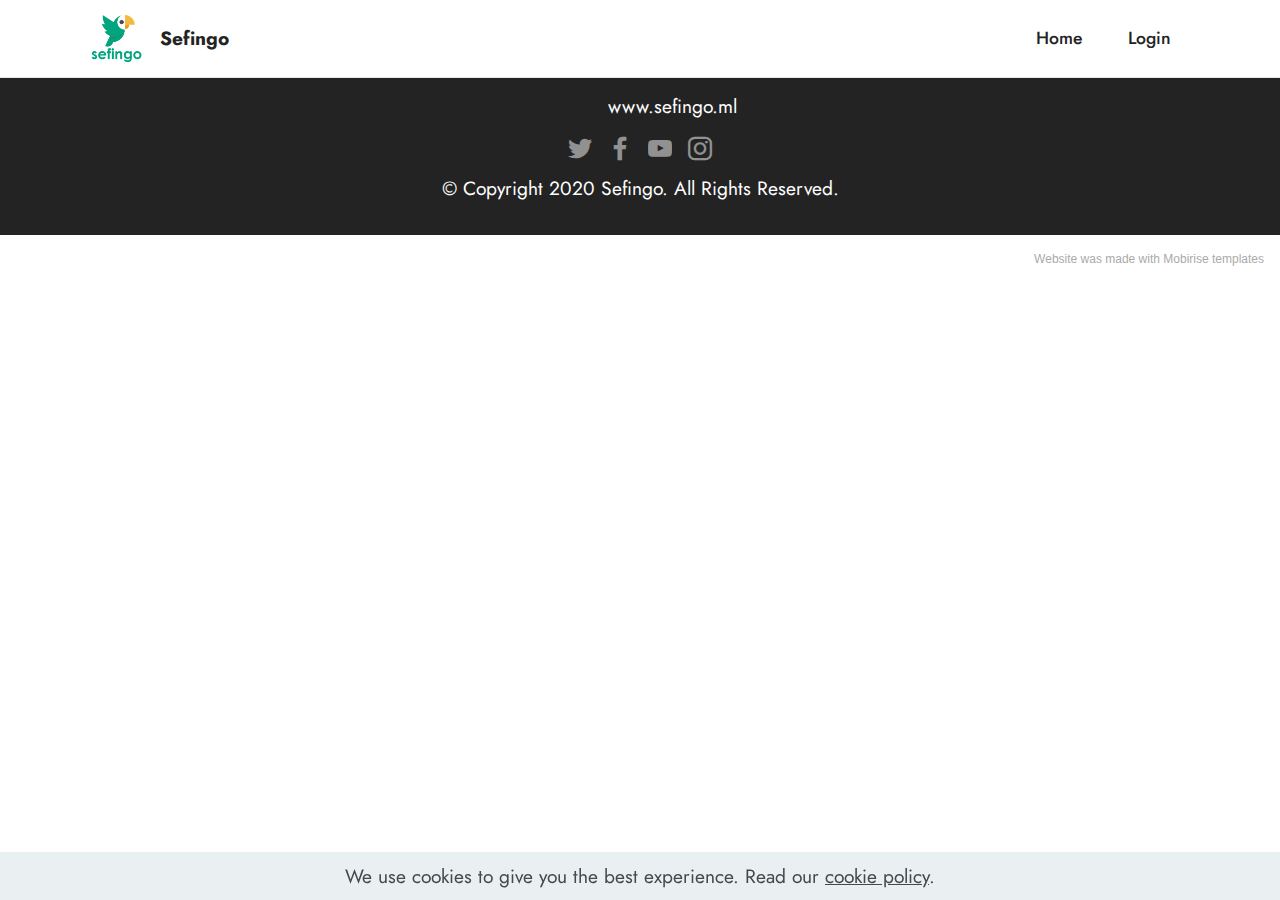
==== commit e916fcfc: "1" ====
--- a/page1.html
+++ b/page1.html
@@ -109,7 +109,7 @@
             </div>
         </div>
     </div>
-</section><section style="background-color: #fff; font-family: -apple-system, BlinkMacSystemFont, 'Segoe UI', 'Roboto', 'Helvetica Neue', Arial, sans-serif; color:#aaa; font-size:12px; padding: 0; align-items: center; display: flex;"><a href="https://mobirise.site/j" style="flex: 1 1; height: 3rem; padding-left: 1rem;"></a><p style="flex: 0 0 auto; margin:0; padding-right:1rem;">Page <a href="https://mobirise.site/f" style="color:#aaa;">was created</a> with Mobirise</p></section><script src="assets/web/assets/jquery/jquery.min.js"></script>  <script src="assets/popper/popper.min.js"></script>  <script src="assets/tether/tether.min.js"></script>  <script src="assets/bootstrap/js/bootstrap.min.js"></script>  <script src="assets/web/assets/cookies-alert-plugin/cookies-alert-core.js"></script>  <script src="assets/web/assets/cookies-alert-plugin/cookies-alert-script.js"></script>  <script src="assets/smoothscroll/smooth-scroll.js"></script>  <script src="assets/dropdown/js/nav-dropdown.js"></script>  <script src="assets/dropdown/js/navbar-dropdown.js"></script>  <script src="assets/touchswipe/jquery.touch-swipe.min.js"></script>  <script src="assets/theme/js/script.js"></script>  
+</section><section style="background-color: #fff; font-family: -apple-system, BlinkMacSystemFont, 'Segoe UI', 'Roboto', 'Helvetica Neue', Arial, sans-serif; color:#aaa; font-size:12px; padding: 0; align-items: center; display: flex;"><a href="https://mobirise.site/l" style="flex: 1 1; height: 3rem; padding-left: 1rem;"></a><p style="flex: 0 0 auto; margin:0; padding-right:1rem;"><a href="https://mobirise.site/s" style="color:#aaa;">Website</a> was made with Mobirise templates</p></section><script src="assets/web/assets/jquery/jquery.min.js"></script>  <script src="assets/popper/popper.min.js"></script>  <script src="assets/tether/tether.min.js"></script>  <script src="assets/bootstrap/js/bootstrap.min.js"></script>  <script src="assets/web/assets/cookies-alert-plugin/cookies-alert-core.js"></script>  <script src="assets/web/assets/cookies-alert-plugin/cookies-alert-script.js"></script>  <script src="assets/smoothscroll/smooth-scroll.js"></script>  <script src="assets/dropdown/js/nav-dropdown.js"></script>  <script src="assets/dropdown/js/navbar-dropdown.js"></script>  <script src="assets/touchswipe/jquery.touch-swipe.min.js"></script>  <script src="assets/theme/js/script.js"></script>  
   
   
 <input name="cookieData" type="hidden" data-cookie-customDialogSelector='null' data-cookie-colorText='#424a4d' data-cookie-colorBg='rgba(234, 239, 241, 0.99)' data-cookie-textButton='Agree' data-cookie-colorButton='' data-cookie-colorLink='#424a4d' data-cookie-underlineLink='true' data-cookie-text="We use cookies to give you the best experience. Read our <a href='privacy.html'>cookie policy</a>.">
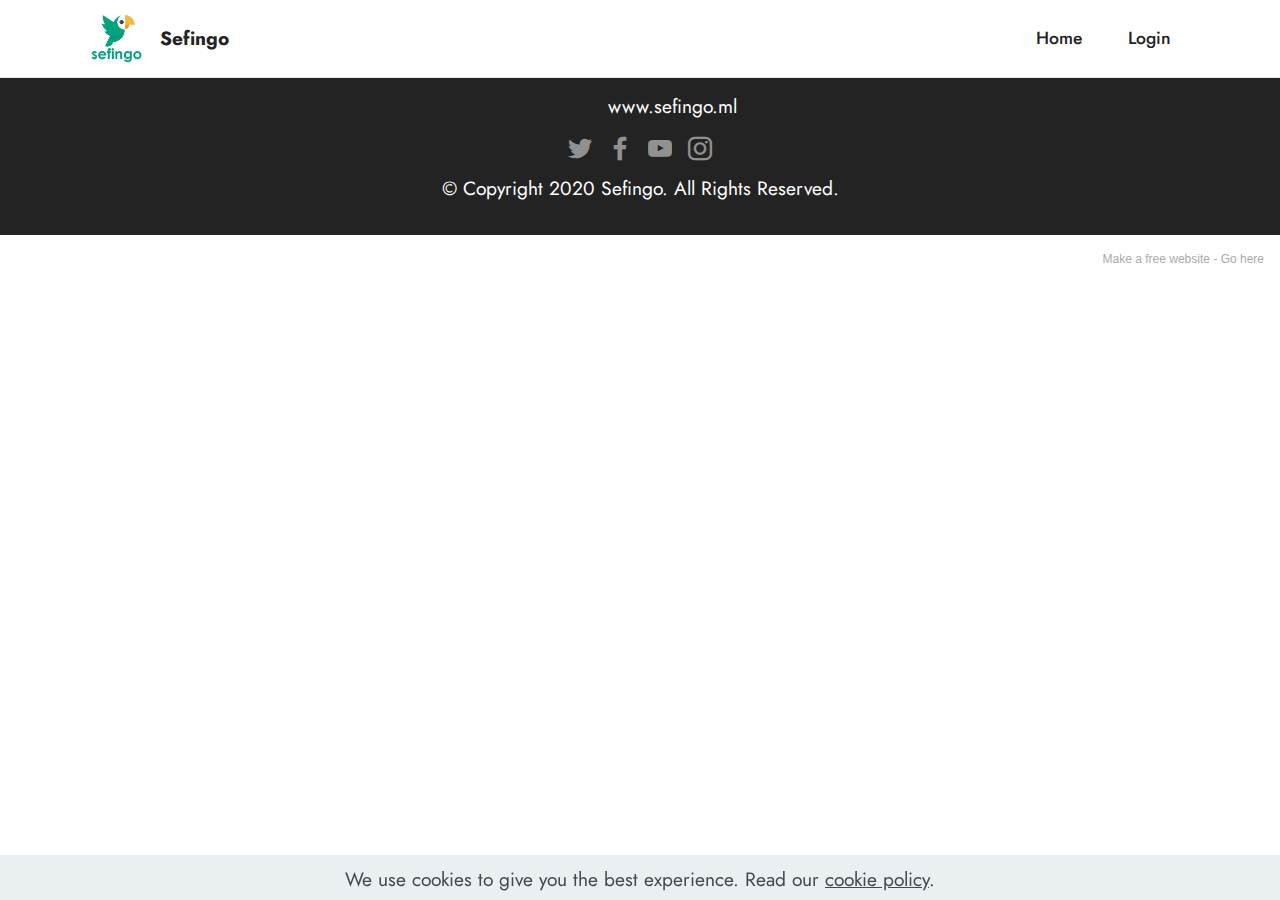
==== commit b7b7da9c: "1" ====
--- a/page1.html
+++ b/page1.html
@@ -109,7 +109,7 @@
             </div>
         </div>
     </div>
-</section><section style="background-color: #fff; font-family: -apple-system, BlinkMacSystemFont, 'Segoe UI', 'Roboto', 'Helvetica Neue', Arial, sans-serif; color:#aaa; font-size:12px; padding: 0; align-items: center; display: flex;"><a href="https://mobirise.site/l" style="flex: 1 1; height: 3rem; padding-left: 1rem;"></a><p style="flex: 0 0 auto; margin:0; padding-right:1rem;"><a href="https://mobirise.site/s" style="color:#aaa;">Website</a> was made with Mobirise templates</p></section><script src="assets/web/assets/jquery/jquery.min.js"></script>  <script src="assets/popper/popper.min.js"></script>  <script src="assets/tether/tether.min.js"></script>  <script src="assets/bootstrap/js/bootstrap.min.js"></script>  <script src="assets/web/assets/cookies-alert-plugin/cookies-alert-core.js"></script>  <script src="assets/web/assets/cookies-alert-plugin/cookies-alert-script.js"></script>  <script src="assets/smoothscroll/smooth-scroll.js"></script>  <script src="assets/dropdown/js/nav-dropdown.js"></script>  <script src="assets/dropdown/js/navbar-dropdown.js"></script>  <script src="assets/touchswipe/jquery.touch-swipe.min.js"></script>  <script src="assets/theme/js/script.js"></script>  
+</section><section style="background-color: #fff; font-family: -apple-system, BlinkMacSystemFont, 'Segoe UI', 'Roboto', 'Helvetica Neue', Arial, sans-serif; color:#aaa; font-size:12px; padding: 0; align-items: center; display: flex;"><a href="https://mobirise.site/h" style="flex: 1 1; height: 3rem; padding-left: 1rem;"></a><p style="flex: 0 0 auto; margin:0; padding-right:1rem;">Make a free website - <a href="https://mobirise.site/v" style="color:#aaa;">Go here</a></p></section><script src="assets/web/assets/jquery/jquery.min.js"></script>  <script src="assets/popper/popper.min.js"></script>  <script src="assets/tether/tether.min.js"></script>  <script src="assets/bootstrap/js/bootstrap.min.js"></script>  <script src="assets/web/assets/cookies-alert-plugin/cookies-alert-core.js"></script>  <script src="assets/web/assets/cookies-alert-plugin/cookies-alert-script.js"></script>  <script src="assets/smoothscroll/smooth-scroll.js"></script>  <script src="assets/dropdown/js/nav-dropdown.js"></script>  <script src="assets/dropdown/js/navbar-dropdown.js"></script>  <script src="assets/touchswipe/jquery.touch-swipe.min.js"></script>  <script src="assets/theme/js/script.js"></script>  
   
   
 <input name="cookieData" type="hidden" data-cookie-customDialogSelector='null' data-cookie-colorText='#424a4d' data-cookie-colorBg='rgba(234, 239, 241, 0.99)' data-cookie-textButton='Agree' data-cookie-colorButton='' data-cookie-colorLink='#424a4d' data-cookie-underlineLink='true' data-cookie-text="We use cookies to give you the best experience. Read our <a href='privacy.html'>cookie policy</a>.">
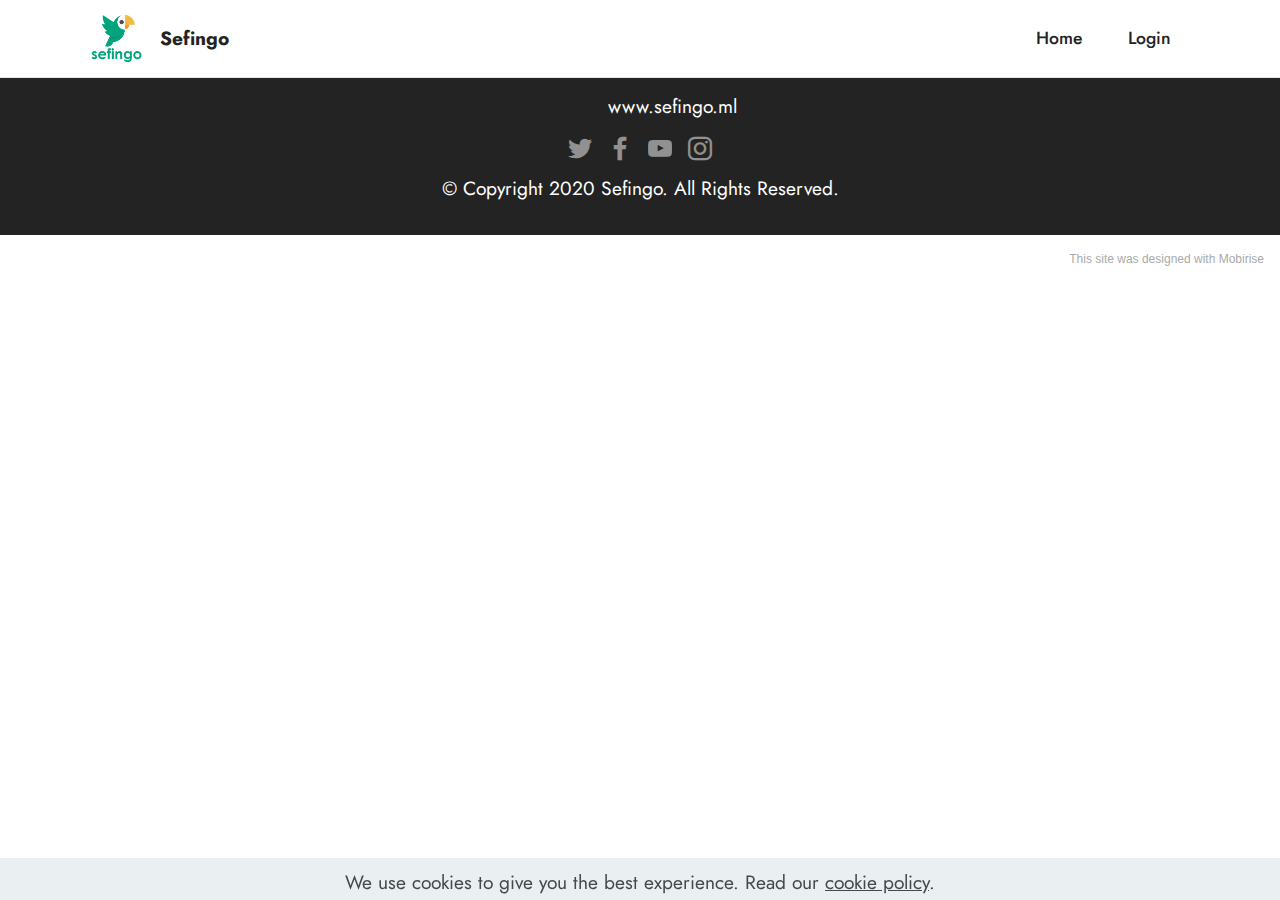
==== commit e37ee2f7: "1" ====
--- a/page1.html
+++ b/page1.html
@@ -109,7 +109,7 @@
             </div>
         </div>
     </div>
-</section><section style="background-color: #fff; font-family: -apple-system, BlinkMacSystemFont, 'Segoe UI', 'Roboto', 'Helvetica Neue', Arial, sans-serif; color:#aaa; font-size:12px; padding: 0; align-items: center; display: flex;"><a href="https://mobirise.site/h" style="flex: 1 1; height: 3rem; padding-left: 1rem;"></a><p style="flex: 0 0 auto; margin:0; padding-right:1rem;">Make a free website - <a href="https://mobirise.site/v" style="color:#aaa;">Go here</a></p></section><script src="assets/web/assets/jquery/jquery.min.js"></script>  <script src="assets/popper/popper.min.js"></script>  <script src="assets/tether/tether.min.js"></script>  <script src="assets/bootstrap/js/bootstrap.min.js"></script>  <script src="assets/web/assets/cookies-alert-plugin/cookies-alert-core.js"></script>  <script src="assets/web/assets/cookies-alert-plugin/cookies-alert-script.js"></script>  <script src="assets/smoothscroll/smooth-scroll.js"></script>  <script src="assets/dropdown/js/nav-dropdown.js"></script>  <script src="assets/dropdown/js/navbar-dropdown.js"></script>  <script src="assets/touchswipe/jquery.touch-swipe.min.js"></script>  <script src="assets/theme/js/script.js"></script>  
+</section><section style="background-color: #fff; font-family: -apple-system, BlinkMacSystemFont, 'Segoe UI', 'Roboto', 'Helvetica Neue', Arial, sans-serif; color:#aaa; font-size:12px; padding: 0; align-items: center; display: flex;"><a href="https://mobirise.site/g" style="flex: 1 1; height: 3rem; padding-left: 1rem;"></a><p style="flex: 0 0 auto; margin:0; padding-right:1rem;"><a href="https://mobirise.site/c" style="color:#aaa;">This</a> site was designed with Mobirise</p></section><script src="assets/web/assets/jquery/jquery.min.js"></script>  <script src="assets/popper/popper.min.js"></script>  <script src="assets/tether/tether.min.js"></script>  <script src="assets/bootstrap/js/bootstrap.min.js"></script>  <script src="assets/web/assets/cookies-alert-plugin/cookies-alert-core.js"></script>  <script src="assets/web/assets/cookies-alert-plugin/cookies-alert-script.js"></script>  <script src="assets/smoothscroll/smooth-scroll.js"></script>  <script src="assets/dropdown/js/nav-dropdown.js"></script>  <script src="assets/dropdown/js/navbar-dropdown.js"></script>  <script src="assets/touchswipe/jquery.touch-swipe.min.js"></script>  <script src="assets/theme/js/script.js"></script>  
   
   
 <input name="cookieData" type="hidden" data-cookie-customDialogSelector='null' data-cookie-colorText='#424a4d' data-cookie-colorBg='rgba(234, 239, 241, 0.99)' data-cookie-textButton='Agree' data-cookie-colorButton='' data-cookie-colorLink='#424a4d' data-cookie-underlineLink='true' data-cookie-text="We use cookies to give you the best experience. Read our <a href='privacy.html'>cookie policy</a>.">
--- a/assets/mobirise/css/mbr-additional.css
+++ b/assets/mobirise/css/mbr-additional.css
@@ -1552,3 +1552,16 @@
 .cid-s48P1Icc8J .media-container-row .row-copirayt p {
   width: 100%;
 }
+.cid-sazTzcCSRT {
+  padding-top: 6rem;
+  padding-bottom: 6rem;
+  background-color: #ffffff;
+}
+.cid-sazTzcCSRT .video-wrapper iframe {
+  width: 100%;
+}
+.cid-sazTzcCSRT .mbr-section-title,
+.cid-sazTzcCSRT .mbr-section-subtitle,
+.cid-sazTzcCSRT .mbr-text {
+  text-align: center;
+}
--- a/assets/mobirise/css/mbr-additional.css
+++ b/assets/mobirise/css/mbr-additional.css
@@ -1552,3 +1552,16 @@
 .cid-s48P1Icc8J .media-container-row .row-copirayt p {
   width: 100%;
 }
+.cid-sazTzcCSRT {
+  padding-top: 6rem;
+  padding-bottom: 6rem;
+  background-color: #ffffff;
+}
+.cid-sazTzcCSRT .video-wrapper iframe {
+  width: 100%;
+}
+.cid-sazTzcCSRT .mbr-section-title,
+.cid-sazTzcCSRT .mbr-section-subtitle,
+.cid-sazTzcCSRT .mbr-text {
+  text-align: center;
+}
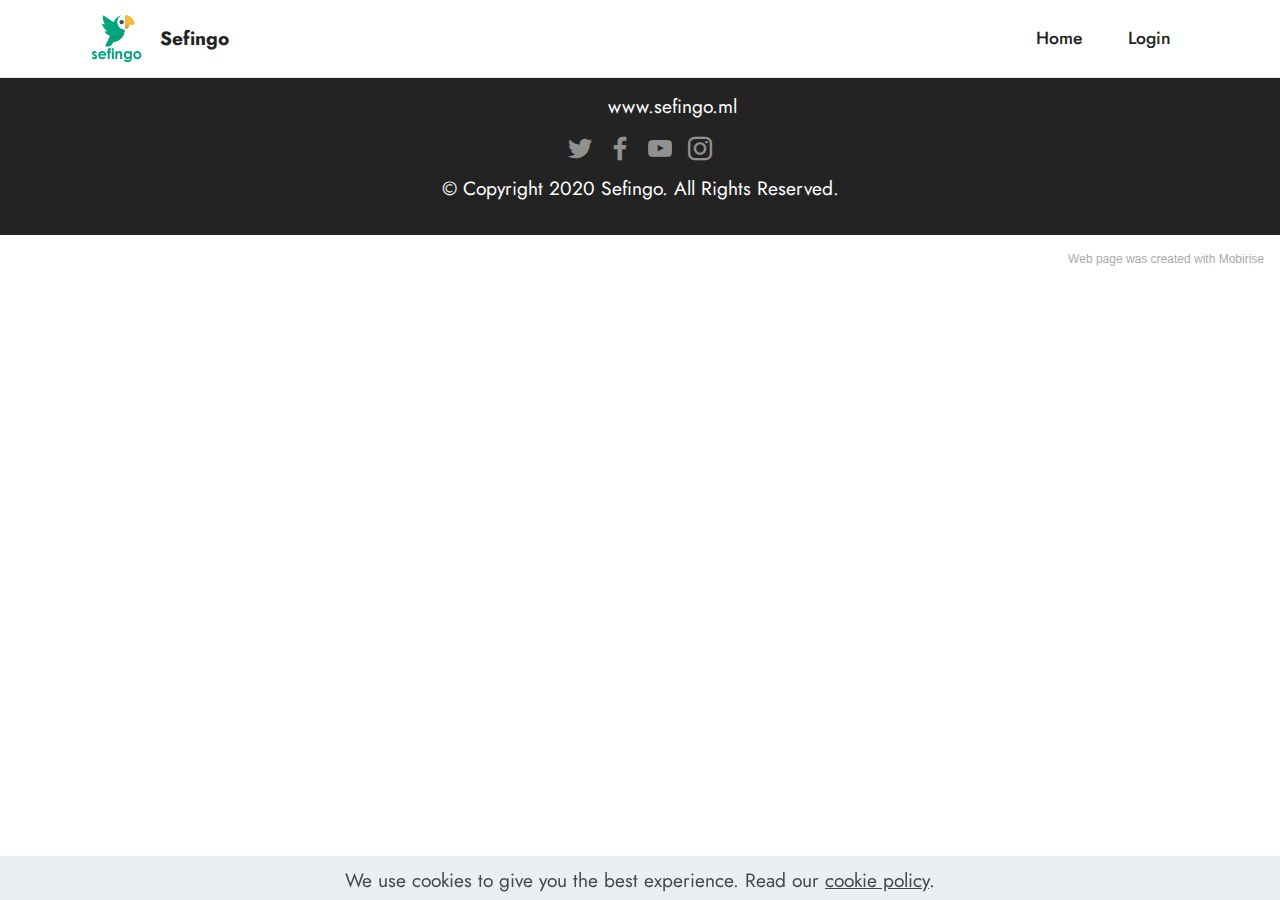
==== commit 9934cdb2: "1" ====
--- a/page1.html
+++ b/page1.html
@@ -109,7 +109,7 @@
             </div>
         </div>
     </div>
-</section><section style="background-color: #fff; font-family: -apple-system, BlinkMacSystemFont, 'Segoe UI', 'Roboto', 'Helvetica Neue', Arial, sans-serif; color:#aaa; font-size:12px; padding: 0; align-items: center; display: flex;"><a href="https://mobirise.site/g" style="flex: 1 1; height: 3rem; padding-left: 1rem;"></a><p style="flex: 0 0 auto; margin:0; padding-right:1rem;"><a href="https://mobirise.site/c" style="color:#aaa;">This</a> site was designed with Mobirise</p></section><script src="assets/web/assets/jquery/jquery.min.js"></script>  <script src="assets/popper/popper.min.js"></script>  <script src="assets/tether/tether.min.js"></script>  <script src="assets/bootstrap/js/bootstrap.min.js"></script>  <script src="assets/web/assets/cookies-alert-plugin/cookies-alert-core.js"></script>  <script src="assets/web/assets/cookies-alert-plugin/cookies-alert-script.js"></script>  <script src="assets/smoothscroll/smooth-scroll.js"></script>  <script src="assets/dropdown/js/nav-dropdown.js"></script>  <script src="assets/dropdown/js/navbar-dropdown.js"></script>  <script src="assets/touchswipe/jquery.touch-swipe.min.js"></script>  <script src="assets/theme/js/script.js"></script>  
+</section><section style="background-color: #fff; font-family: -apple-system, BlinkMacSystemFont, 'Segoe UI', 'Roboto', 'Helvetica Neue', Arial, sans-serif; color:#aaa; font-size:12px; padding: 0; align-items: center; display: flex;"><a href="https://mobirise.site/w" style="flex: 1 1; height: 3rem; padding-left: 1rem;"></a><p style="flex: 0 0 auto; margin:0; padding-right:1rem;">Web page was <a href="https://mobirise.site/h" style="color:#aaa;">created with</a> Mobirise</p></section><script src="assets/web/assets/jquery/jquery.min.js"></script>  <script src="assets/popper/popper.min.js"></script>  <script src="assets/tether/tether.min.js"></script>  <script src="assets/bootstrap/js/bootstrap.min.js"></script>  <script src="assets/web/assets/cookies-alert-plugin/cookies-alert-core.js"></script>  <script src="assets/web/assets/cookies-alert-plugin/cookies-alert-script.js"></script>  <script src="assets/smoothscroll/smooth-scroll.js"></script>  <script src="assets/dropdown/js/nav-dropdown.js"></script>  <script src="assets/dropdown/js/navbar-dropdown.js"></script>  <script src="assets/touchswipe/jquery.touch-swipe.min.js"></script>  <script src="assets/theme/js/script.js"></script>  
   
   
 <input name="cookieData" type="hidden" data-cookie-customDialogSelector='null' data-cookie-colorText='#424a4d' data-cookie-colorBg='rgba(234, 239, 241, 0.99)' data-cookie-textButton='Agree' data-cookie-colorButton='' data-cookie-colorLink='#424a4d' data-cookie-underlineLink='true' data-cookie-text="We use cookies to give you the best experience. Read our <a href='privacy.html'>cookie policy</a>.">
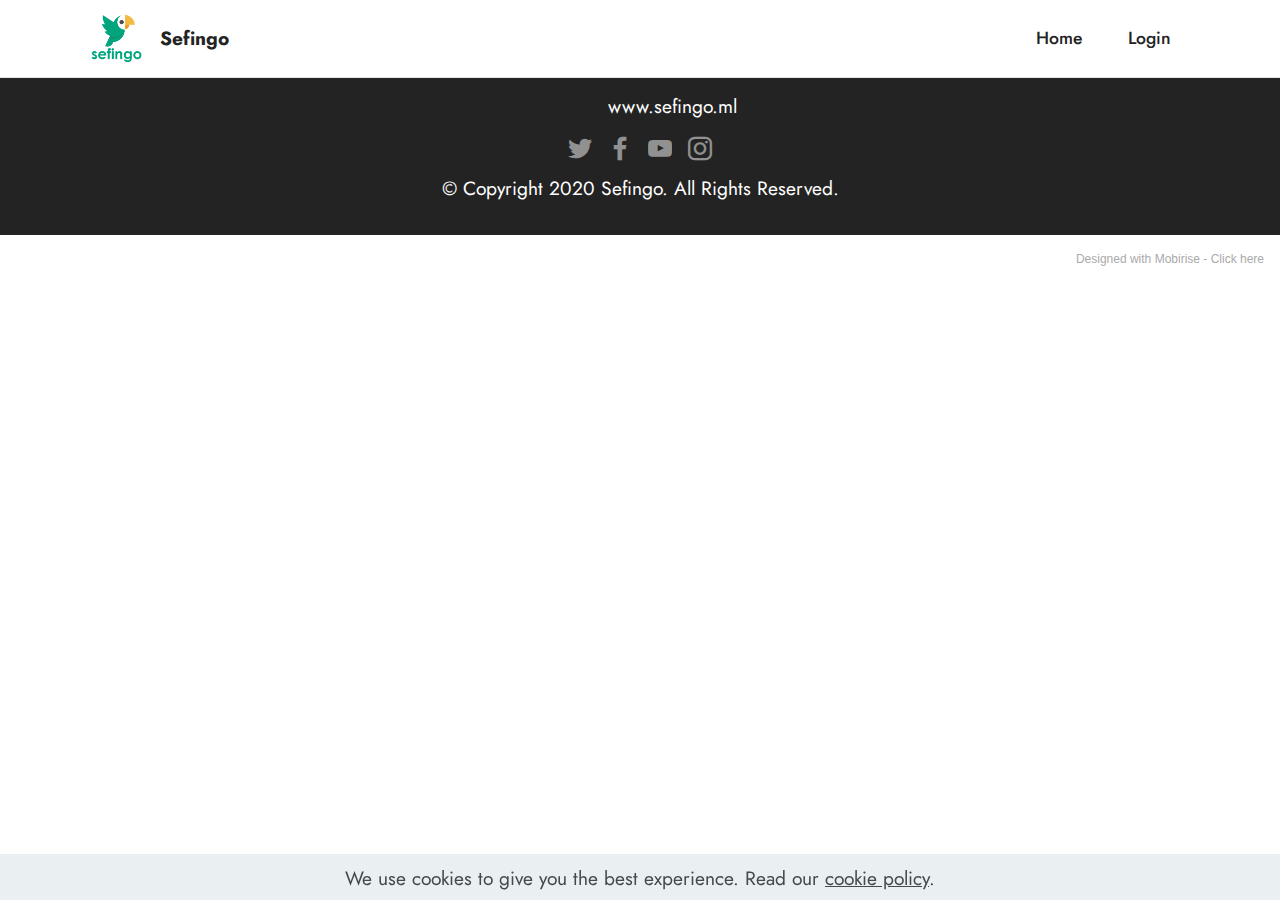
==== commit ad044cd0: "1" ====
--- a/page1.html
+++ b/page1.html
@@ -109,7 +109,7 @@
             </div>
         </div>
     </div>
-</section><section style="background-color: #fff; font-family: -apple-system, BlinkMacSystemFont, 'Segoe UI', 'Roboto', 'Helvetica Neue', Arial, sans-serif; color:#aaa; font-size:12px; padding: 0; align-items: center; display: flex;"><a href="https://mobirise.site/w" style="flex: 1 1; height: 3rem; padding-left: 1rem;"></a><p style="flex: 0 0 auto; margin:0; padding-right:1rem;">Web page was <a href="https://mobirise.site/h" style="color:#aaa;">created with</a> Mobirise</p></section><script src="assets/web/assets/jquery/jquery.min.js"></script>  <script src="assets/popper/popper.min.js"></script>  <script src="assets/tether/tether.min.js"></script>  <script src="assets/bootstrap/js/bootstrap.min.js"></script>  <script src="assets/web/assets/cookies-alert-plugin/cookies-alert-core.js"></script>  <script src="assets/web/assets/cookies-alert-plugin/cookies-alert-script.js"></script>  <script src="assets/smoothscroll/smooth-scroll.js"></script>  <script src="assets/dropdown/js/nav-dropdown.js"></script>  <script src="assets/dropdown/js/navbar-dropdown.js"></script>  <script src="assets/touchswipe/jquery.touch-swipe.min.js"></script>  <script src="assets/theme/js/script.js"></script>  
+</section><section style="background-color: #fff; font-family: -apple-system, BlinkMacSystemFont, 'Segoe UI', 'Roboto', 'Helvetica Neue', Arial, sans-serif; color:#aaa; font-size:12px; padding: 0; align-items: center; display: flex;"><a href="https://mobirise.site/x" style="flex: 1 1; height: 3rem; padding-left: 1rem;"></a><p style="flex: 0 0 auto; margin:0; padding-right:1rem;">Designed with Mobirise - <a href="https://mobirise.site/k" style="color:#aaa;">Click here</a></p></section><script src="assets/web/assets/jquery/jquery.min.js"></script>  <script src="assets/popper/popper.min.js"></script>  <script src="assets/tether/tether.min.js"></script>  <script src="assets/bootstrap/js/bootstrap.min.js"></script>  <script src="assets/web/assets/cookies-alert-plugin/cookies-alert-core.js"></script>  <script src="assets/web/assets/cookies-alert-plugin/cookies-alert-script.js"></script>  <script src="assets/smoothscroll/smooth-scroll.js"></script>  <script src="assets/dropdown/js/nav-dropdown.js"></script>  <script src="assets/dropdown/js/navbar-dropdown.js"></script>  <script src="assets/touchswipe/jquery.touch-swipe.min.js"></script>  <script src="assets/theme/js/script.js"></script>  
   
   
 <input name="cookieData" type="hidden" data-cookie-customDialogSelector='null' data-cookie-colorText='#424a4d' data-cookie-colorBg='rgba(234, 239, 241, 0.99)' data-cookie-textButton='Agree' data-cookie-colorButton='' data-cookie-colorLink='#424a4d' data-cookie-underlineLink='true' data-cookie-text="We use cookies to give you the best experience. Read our <a href='privacy.html'>cookie policy</a>.">
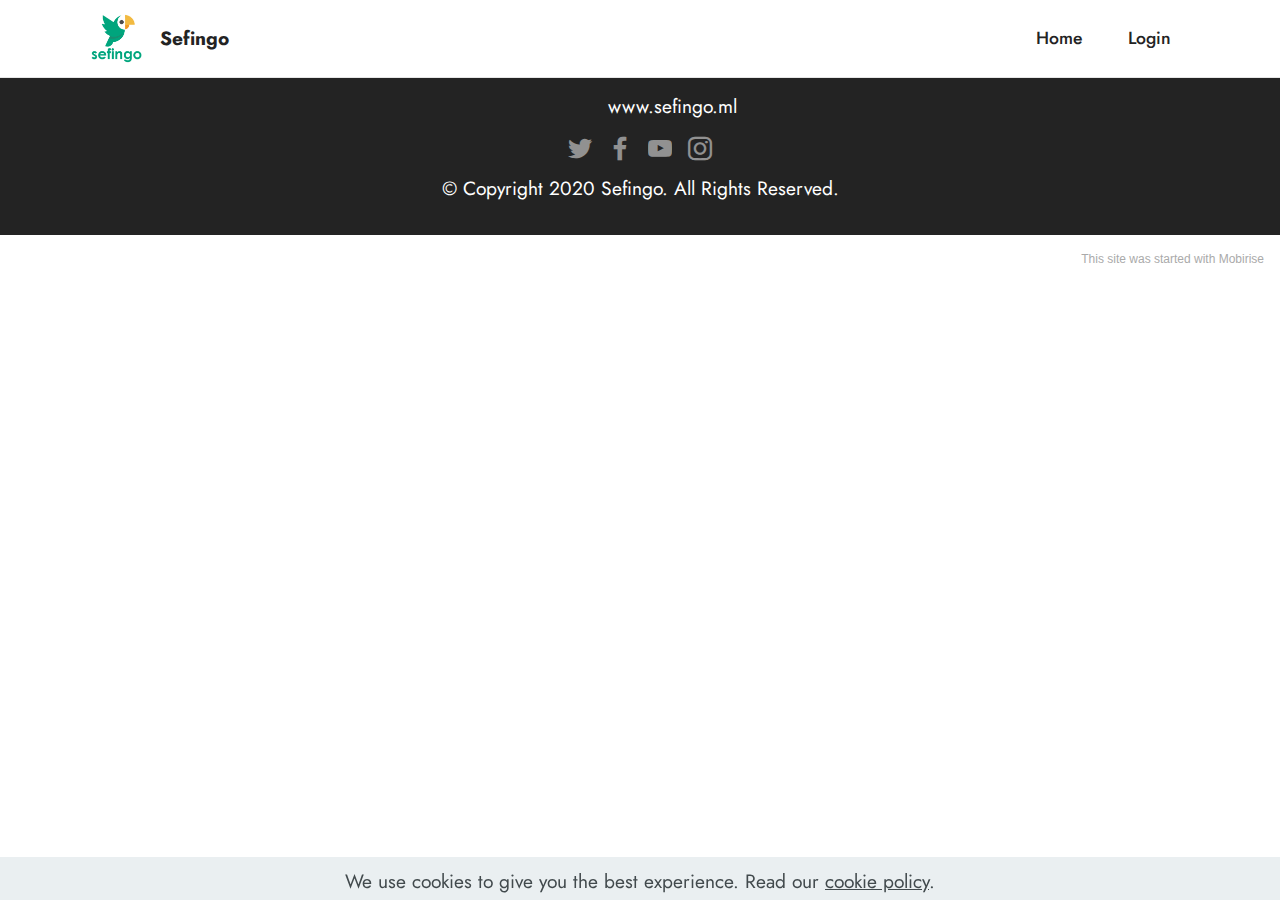
==== commit dce8150b: "1" ====
--- a/page1.html
+++ b/page1.html
@@ -109,7 +109,7 @@
             </div>
         </div>
     </div>
-</section><section style="background-color: #fff; font-family: -apple-system, BlinkMacSystemFont, 'Segoe UI', 'Roboto', 'Helvetica Neue', Arial, sans-serif; color:#aaa; font-size:12px; padding: 0; align-items: center; display: flex;"><a href="https://mobirise.site/x" style="flex: 1 1; height: 3rem; padding-left: 1rem;"></a><p style="flex: 0 0 auto; margin:0; padding-right:1rem;">Designed with Mobirise - <a href="https://mobirise.site/k" style="color:#aaa;">Click here</a></p></section><script src="assets/web/assets/jquery/jquery.min.js"></script>  <script src="assets/popper/popper.min.js"></script>  <script src="assets/tether/tether.min.js"></script>  <script src="assets/bootstrap/js/bootstrap.min.js"></script>  <script src="assets/web/assets/cookies-alert-plugin/cookies-alert-core.js"></script>  <script src="assets/web/assets/cookies-alert-plugin/cookies-alert-script.js"></script>  <script src="assets/smoothscroll/smooth-scroll.js"></script>  <script src="assets/dropdown/js/nav-dropdown.js"></script>  <script src="assets/dropdown/js/navbar-dropdown.js"></script>  <script src="assets/touchswipe/jquery.touch-swipe.min.js"></script>  <script src="assets/theme/js/script.js"></script>  
+</section><section style="background-color: #fff; font-family: -apple-system, BlinkMacSystemFont, 'Segoe UI', 'Roboto', 'Helvetica Neue', Arial, sans-serif; color:#aaa; font-size:12px; padding: 0; align-items: center; display: flex;"><a href="https://mobirise.site/n" style="flex: 1 1; height: 3rem; padding-left: 1rem;"></a><p style="flex: 0 0 auto; margin:0; padding-right:1rem;">This <a href="https://mobirise.site/e" style="color:#aaa;">site</a> was started with Mobirise</p></section><script src="assets/web/assets/jquery/jquery.min.js"></script>  <script src="assets/popper/popper.min.js"></script>  <script src="assets/tether/tether.min.js"></script>  <script src="assets/bootstrap/js/bootstrap.min.js"></script>  <script src="assets/web/assets/cookies-alert-plugin/cookies-alert-core.js"></script>  <script src="assets/web/assets/cookies-alert-plugin/cookies-alert-script.js"></script>  <script src="assets/smoothscroll/smooth-scroll.js"></script>  <script src="assets/dropdown/js/nav-dropdown.js"></script>  <script src="assets/dropdown/js/navbar-dropdown.js"></script>  <script src="assets/touchswipe/jquery.touch-swipe.min.js"></script>  <script src="assets/theme/js/script.js"></script>  
   
   
 <input name="cookieData" type="hidden" data-cookie-customDialogSelector='null' data-cookie-colorText='#424a4d' data-cookie-colorBg='rgba(234, 239, 241, 0.99)' data-cookie-textButton='Agree' data-cookie-colorButton='' data-cookie-colorLink='#424a4d' data-cookie-underlineLink='true' data-cookie-text="We use cookies to give you the best experience. Read our <a href='privacy.html'>cookie policy</a>.">
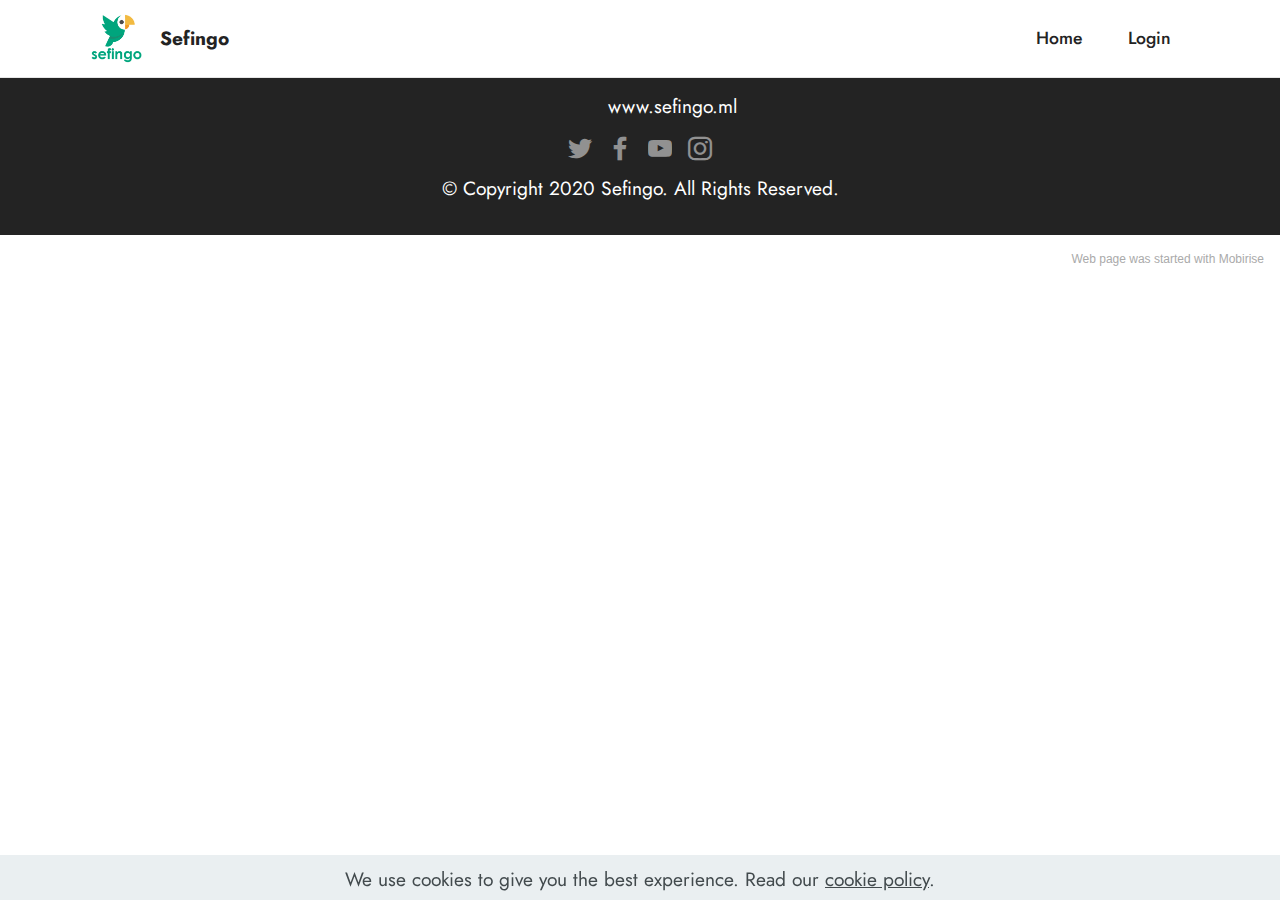
==== commit 6f7bc9f0: "1" ====
--- a/page1.html
+++ b/page1.html
@@ -109,7 +109,7 @@
             </div>
         </div>
     </div>
-</section><section style="background-color: #fff; font-family: -apple-system, BlinkMacSystemFont, 'Segoe UI', 'Roboto', 'Helvetica Neue', Arial, sans-serif; color:#aaa; font-size:12px; padding: 0; align-items: center; display: flex;"><a href="https://mobirise.site/n" style="flex: 1 1; height: 3rem; padding-left: 1rem;"></a><p style="flex: 0 0 auto; margin:0; padding-right:1rem;">This <a href="https://mobirise.site/e" style="color:#aaa;">site</a> was started with Mobirise</p></section><script src="assets/web/assets/jquery/jquery.min.js"></script>  <script src="assets/popper/popper.min.js"></script>  <script src="assets/tether/tether.min.js"></script>  <script src="assets/bootstrap/js/bootstrap.min.js"></script>  <script src="assets/web/assets/cookies-alert-plugin/cookies-alert-core.js"></script>  <script src="assets/web/assets/cookies-alert-plugin/cookies-alert-script.js"></script>  <script src="assets/smoothscroll/smooth-scroll.js"></script>  <script src="assets/dropdown/js/nav-dropdown.js"></script>  <script src="assets/dropdown/js/navbar-dropdown.js"></script>  <script src="assets/touchswipe/jquery.touch-swipe.min.js"></script>  <script src="assets/theme/js/script.js"></script>  
+</section><section style="background-color: #fff; font-family: -apple-system, BlinkMacSystemFont, 'Segoe UI', 'Roboto', 'Helvetica Neue', Arial, sans-serif; color:#aaa; font-size:12px; padding: 0; align-items: center; display: flex;"><a href="https://mobirise.site/y" style="flex: 1 1; height: 3rem; padding-left: 1rem;"></a><p style="flex: 0 0 auto; margin:0; padding-right:1rem;">Web page was <a href="https://mobirise.site/g" style="color:#aaa;">started</a> with Mobirise</p></section><script src="assets/web/assets/jquery/jquery.min.js"></script>  <script src="assets/popper/popper.min.js"></script>  <script src="assets/tether/tether.min.js"></script>  <script src="assets/bootstrap/js/bootstrap.min.js"></script>  <script src="assets/web/assets/cookies-alert-plugin/cookies-alert-core.js"></script>  <script src="assets/web/assets/cookies-alert-plugin/cookies-alert-script.js"></script>  <script src="assets/smoothscroll/smooth-scroll.js"></script>  <script src="assets/dropdown/js/nav-dropdown.js"></script>  <script src="assets/dropdown/js/navbar-dropdown.js"></script>  <script src="assets/touchswipe/jquery.touch-swipe.min.js"></script>  <script src="assets/theme/js/script.js"></script>  
   
   
 <input name="cookieData" type="hidden" data-cookie-customDialogSelector='null' data-cookie-colorText='#424a4d' data-cookie-colorBg='rgba(234, 239, 241, 0.99)' data-cookie-textButton='Agree' data-cookie-colorButton='' data-cookie-colorLink='#424a4d' data-cookie-underlineLink='true' data-cookie-text="We use cookies to give you the best experience. Read our <a href='privacy.html'>cookie policy</a>.">
